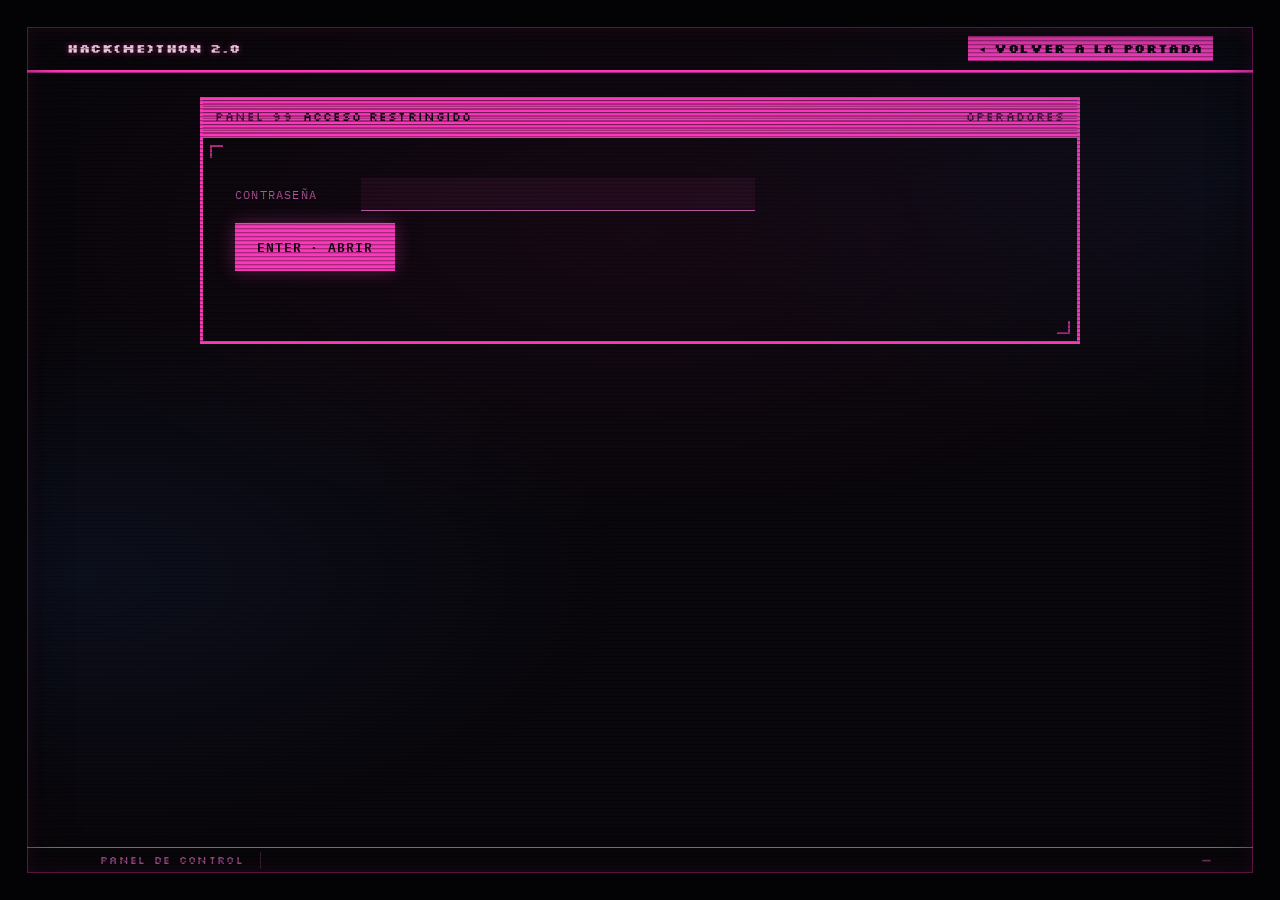
==== admin.html @ a044f24d "Registro: elegir, crear (con logo 16×16) o pedir equipo" ====
<!doctype html>
<html lang="es-MX">
<head>
<meta charset="utf-8">
<meta name="viewport" content="width=device-width, initial-scale=1">
<meta name="robots" content="noindex, nofollow">
<title>Panel · HACK(ME)THON 2.0</title>
<meta name="theme-color" content="#0a070c">
<link rel="preconnect" href="https://fonts.googleapis.com">
<link rel="preconnect" href="https://fonts.gstatic.com" crossorigin>
<link rel="stylesheet" href="https://fonts.googleapis.com/css2?family=IBM+Plex+Mono:wght@400;500;600;700&family=IBM+Plex+Sans:wght@400;600&family=Silkscreen:wght@400;700&display=swap">
<link rel="stylesheet" href="styles.css">
<style>
  main{ animation:none; }                      /* el panel no glitchea: aquí se trabaja */
  .adm .panel + .panel{ margin-top:clamp(28px,4vw,44px); }   /* aquí no hay micelio entre paneles */
  .adm{ width:100%; max-width:1100px; margin-inline:auto; padding:24px var(--gut) 60px; }
  .adm__sum{ display:flex; flex-wrap:wrap; gap:0 2ch; font-size:12.5px; letter-spacing:.1em; color:var(--phos-dim); margin:0 0 18px; }
  .adm__sum b{ color:var(--phos-hi); font-weight:600; }

  .eq{ border:2px solid var(--rule); margin-bottom:2px; display:grid;
       grid-template-columns:auto minmax(0,1fr) minmax(0,1fr); gap:0 clamp(14px,2vw,24px);
       padding:14px clamp(12px,2vw,18px); align-items:start; }
  @media (max-width:760px){ .eq{ grid-template-columns:auto minmax(0,1fr); } .eq__crew{ grid-column:1 / -1; margin-top:10px; } }
  .eq canvas{ border:1px solid var(--rule); display:block; image-rendering:pixelated; }
  .eq__id{ font-size:11px; letter-spacing:.14em; color:var(--phos-dim); margin:0 0 3px; }
  .eq__name{ font-family:var(--f-mono); font-weight:600; font-size:17px; color:var(--phos-hi);
             text-shadow:var(--bloom); margin:0 0 6px; word-break:break-word; }
  .eq__meta{ font-size:12px; color:var(--phos-dim); margin:0; }
  .eq__meta a{ color:var(--phos); }
  .eq__crew{ list-style:none; margin:0; padding:0; font-size:12.5px; }
  .eq__crew li{ display:flex; gap:1ch; padding:2px 0; color:var(--phos-soft); }
  .eq__crew b{ color:var(--phos-hi); font-weight:500; }
  .eq__crew .tag{ color:var(--screen); background:var(--phos); padding:0 6px; font-size:10px; letter-spacing:.1em; }
  .eq__crew .tel{ margin-left:auto; color:var(--phos-dim); font-variant-numeric:tabular-nums; }
  .eq__crew li{ flex-wrap:wrap; }
  .eq__crew .det{ flex-basis:100%; font-size:11.5px; color:var(--phos-dim); padding-left:.2ch; }
  .eq__crew .det a{ color:var(--blue-hi); }
  .eq__meta .marca{ font-size:11px; color:var(--phos-dim); }
  /* inscripciones agrupadas por equipo */
  .grupo{ border:2px solid var(--rule); margin-bottom:2px; padding:12px clamp(12px,2vw,18px); }
  .grupo__t{ display:flex; flex-wrap:wrap; align-items:baseline; gap:0 1.5ch; margin:0 0 8px; }
  .grupo__t b{ font-family:var(--f-mono); font-weight:600; font-size:16px; color:var(--phos-hi); text-shadow:var(--bloom); word-break:break-word; }
  .grupo__t span{ font-size:11px; letter-spacing:.12em; color:var(--phos-dim); }
  .grupo__t .ok{ color:var(--clorofila); }
  .grupo__t .falta{ color:var(--magenta); }
  .grupo__logo{ width:32px; height:32px; align-self:center; image-rendering:pixelated;
                background:var(--screen); outline:1px solid var(--rule); }
  .grupo .eq__crew li{ border-top:1px solid var(--rule); padding:7px 0; }
  .grupo .eq__crew li:first-child{ border-top:0; }
  .grupo .eq__borrar{ flex-basis:100%; margin-top:4px; padding-top:0; border-top:0; }

  .vacio{ border:1px dashed var(--rule); padding:36px; text-align:center; color:var(--phos-dim); font-size:13px; }

  /* ajuste de cupo */
  .ajuste{ display:flex; align-items:center; flex-wrap:wrap; gap:1.5ch;
           border:2px solid var(--rule); border-left:3px solid var(--blue); padding:12px 16px; margin:0 0 18px; }
  .ajuste label{ font-size:12px; letter-spacing:.1em; color:var(--phos-dim); }
  .ajuste input{ width:7ch; font-family:var(--f-mono); font-size:15px; font-weight:600;
                 color:var(--phos-hi); background:rgba(250,57,186,.07);
                 border:0; border-bottom:1px solid var(--phos-dim); padding:5px 8px;
                 text-align:center; font-variant-numeric:tabular-nums; }
  .ajuste input:focus{ outline:0; background:rgba(250,57,186,.15); border-bottom-color:var(--phos); }
  .ajuste .nota{ font-size:11.5px; color:var(--phos-dim); }
  .ajuste .nota.ok{ color:var(--phos-hi); }
  .ajuste .nota.err{ color:var(--magenta); }
  #b-modo[aria-pressed="true"]{ background:var(--sangre); border-color:var(--sangre); color:var(--screen); }

  /* borrar equipo */
  .eq{ position:relative; }
  .eq__borrar{ grid-column:1 / -1; display:flex; flex-wrap:wrap; align-items:center;
               gap:1ch; margin-top:10px; padding-top:10px; border-top:1px solid var(--rule); }
  .eq__borrar button{ font-family:var(--f-mono); font-size:10.5px; letter-spacing:.1em;
                      background:transparent; color:var(--phos-dim);
                      border:1px solid var(--rule); padding:4px 10px; cursor:pointer; }
  .eq__borrar button:hover{ background:var(--magenta); color:var(--screen); border-color:var(--magenta); }
  .eq__borrar .aviso{ font-size:11.5px; color:var(--magenta); margin-right:auto; }
  .eq__borrar button.si{ background:var(--magenta); color:var(--screen); border-color:var(--magenta); font-weight:600; }

  /* torneo de BYPASS */
  .tor{ width:100%; border-collapse:collapse; font-size:13px; }
  .tor th{ text-align:left; font-family:var(--f-pixel); font-weight:400; font-size:10.5px; letter-spacing:.14em;
           color:var(--phos-dim); padding:6px 10px; border-bottom:2px solid var(--rule); }
  .tor td{ padding:7px 10px; border-bottom:1px solid var(--rule); color:var(--phos-soft); vertical-align:middle; }
  .tor td.n, .tor td.p{ font-variant-numeric:tabular-nums; }
  .tor td.n{ color:var(--blue-hi); }
  .tor td.p{ color:var(--phos-hi); font-weight:600; text-shadow:var(--bloom); }
  .tor td.a{ color:var(--phos-hi); }
  /* los 8 primeros pasan a la dinámica del día del evento */
  .tor tr:nth-child(-n+8) td{ background:rgba(61,220,151,.07); }
  .tor tr:nth-child(-n+8) td.n{ color:var(--clorofila); }
  .tor tr:nth-child(-n+8) td.a::after{ content:"  \25B2 FINALISTA"; color:var(--clorofila); font-family:var(--f-pixel); font-size:10px; letter-spacing:.12em; }
  .tor tr:nth-child(8) td{ border-bottom:2px dashed var(--clorofila-dim); }
  .tor a{ color:var(--phos); }
  .tor .eq__borrar{ margin:0; padding:0; border:0; justify-content:flex-end; }
  .tor-wrap{ overflow-x:auto; }
  .tor td.k{ font-size:10.5px; color:var(--phos-dim); white-space:nowrap; }
  .tor button.mini{ font-family:var(--f-mono); font-size:10px; letter-spacing:.08em; background:transparent;
                    color:var(--phos-dim); border:1px solid var(--rule); padding:3px 8px; cursor:pointer; }
  .tor button.mini:hover{ color:var(--screen); background:var(--phos); border-color:var(--phos); }
  .eq--fuera{ opacity:.3; pointer-events:none; }
  .puerta{ max-width:520px; }
  .puerta .fld > label{ width:16ch; }
</style>
</head>
<body>

<div class="tubo">



<header class="menubar">
  <a class="menubar__sys" href="index.html">HACK(ME)THON 2.0</a>
  <a class="menubar__go" href="index.html">&#9666; VOLVER A LA PORTADA</a>
</header>

<main class="adm">

  <!-- puerta -->
  <section class="panel" id="puerta" style="padding-inline:0">
    <header class="panel__bar">
      <span class="panel__id">PANEL 99</span>
      <span class="panel__name">ACCESO RESTRINGIDO</span>
      <span class="panel__stat">OPERADORES</span>
    </header>
    <div class="panel__body">
      <form class="alta puerta" id="f-puerta">
        <div class="fld">
          <label for="f-token">CONTRASEÑA</label>
          <input id="f-token" type="password" autocomplete="current-password" required>
        </div>
        <p class="msg" id="p-msg" role="status"></p>
        <p class="cta"><button class="key key--go" type="submit">ENTER &middot; ABRIR</button></p>
      </form>
    </div>
  </section>

  <!-- listado -->
  <section class="panel" id="lista" hidden style="padding-inline:0">
    <header class="panel__bar">
      <span class="panel__id">PANEL 08</span>
      <span class="panel__name">INSCRITOS</span>
      <span class="panel__stat" id="l-stat">—</span>
    </header>
    <div class="panel__body">
      <p class="adm__sum" id="l-sum"></p>

      <p class="ajuste">
        <label for="f-cupo">CUPO DE PERSONAS</label>
        <input id="f-cupo" type="number" min="0" max="2000" step="1" inputmode="numeric">
        <button class="key key--sm" id="b-cupo" type="button">GUARDAR</button>
        <span class="nota" id="cupo-msg">0 = sin límite.</span>
      </p>

      <!-- Modo próximamente: la portada solo enseña la primera pantalla
           (título, monitor y minijuego) y el registro queda cerrado. -->
      <p class="ajuste">
        <label for="b-modo">MODO PRÓXIMAMENTE</label>
        <button class="key key--sm" id="b-modo" type="button" aria-pressed="false">—</button>
        <span class="nota" id="modo-msg"></span>
      </p>
      <div id="l-cuerpo"></div>
      <p class="cta" style="margin-top:20px">
        <button class="key" id="b-refresh" type="button">RECARGAR</button>
        <button class="key" id="b-csv" type="button">DESCARGAR CSV</button>
        <button class="key" id="b-salir" type="button">CERRAR SESIÓN</button>
      </p>
    </div>
    <footer class="panel__keys"><a href="index.html">PF3=SALIR</a></footer>
  </section>

  <!-- torneo del minijuego -->
  <section class="panel" id="torneo" hidden style="padding-inline:0">
    <header class="panel__bar">
      <span class="panel__id">PANEL 09</span>
      <span class="panel__name">TORNEO BYPASS</span>
      <span class="panel__stat" id="t-stat">—</span>
    </header>
    <div class="panel__body">
      <p class="adm__sum" id="t-sum"></p>
      <p class="fs__hint">
        Solo entran partidas que superaron <b>todas las pruebas del monitor</b>
        que les salieron (el servidor las pone en secreto en válvulas al azar,
        desde la 6; cada una trae 2 o 3 retos con parámetros al azar). Con <b>VER ▸</b>
        se reproduce la partida tal cual se jugó: un bot se nota.
        Los <b>8 primeros</b> al cierre pasan a la dinámica del día del evento
        (marcados en verde); escríbeles a su correo. Cada puntaje lo contó el
        servidor volviendo a jugar la partida, así que no se puede inventar,
        pero no puede saber <em>quién</em> jugó: la dinámica en la sede es la
        validación. Quitar a alguien lo saca de la tabla y sube al siguiente;
        sus partidas siguen anotadas y no las puede volver a usar.
      </p>
      <div class="tor-wrap"><table class="tor">
        <thead><tr><th>#</th><th>ALIAS</th><th>CORREO</th><th>PUNTOS</th><th>LOGRADO</th><th>CONTRASEÑA</th><th>REPETICIÓN</th><th></th></tr></thead>
        <tbody id="t-cuerpo"></tbody>
      </table></div>
      <p class="cta" style="margin-top:20px">
        <button class="key" id="b-tor" type="button">RECARGAR TORNEO</button>
        <button class="key" id="b-tor-csv" type="button">DESCARGAR CSV</button>
      </p>
    </div>
    <footer class="panel__keys"><a href="index.html">PF3=SALIR</a></footer>
  </section>

</main>


</div><!-- /tubo -->

<!-- Capa fija: rayado y línea 24. No se desplaza con el contenido. -->
<div class="tubo__fijo">

<div class="crt" aria-hidden="true"><div class="crt__scan"></div><div class="crt__bloom"></div></div>

<div class="oia" aria-hidden="true">
  <span class="oia__cell"><b id="oia-sys"></b></span>
  <span class="oia__cell">PANEL DE CONTROL</span>
  <span class="oia__cell oia__pos" id="oia-pos">—</span>
</div>

</div>

<!-- El gabinete: el mueble alrededor de la pantalla. -->
<div class="gabinete" aria-hidden="true">
  <div class="gabinete__marco"></div>
</div>



<script src="config.js"></script>
<script>
const $ = s => document.querySelector(s);
const puerta = $("#puerta"), lista = $("#lista"), pmsg = $("#p-msg");
let datos = null;

function avisa(t, err){
  pmsg.textContent = t ? (err ? ">>> " : "*** ") + t : "";
  pmsg.className = "msg " + (t ? (err ? "msg--err" : "msg--ok") : "");
}

function token(){ return sessionStorage.getItem("hmt_token") || ""; }

async function carga(){
  const r = await fetch(API + "/registros", { headers: { authorization: "Bearer " + token() } });
  if (r.status === 401){ sessionStorage.removeItem("hmt_token"); throw new Error("TOKEN INCORRECTO."); }
  const d = await r.json().catch(() => ({}));
  if (!r.ok) throw new Error(d.mensaje || ("HTTP " + r.status));
  return d;
}

const PERIODO = { semestre: "SEMESTRE", cuatrimestre: "CUATRIMESTRE", tetramestre: "TETRAMESTRE", anio: "AÑO" };
const GENERO = { hombre: "HOMBRE", mujer: "MUJER", otro: "OTRO", prefiero_no_decir: "PREFIERE NO DECIR" };
// edad a partir de "AAAA-MM-DD"
function edadDe(fecha){
  const m = /^(\d{4})-(\d{2})-(\d{2})$/.exec(fecha || "");
  if (!m) return null;
  const hoy = new Date();
  let e = hoy.getFullYear() - m[1];
  if (hoy.getMonth() + 1 < +m[2] || (hoy.getMonth() + 1 === +m[2] && hoy.getDate() < +m[3])) e--;
  return e;
}

function resumen(d){
  const sinLimite = !(d.cupo > 0);
  const regs = d.registros || datos.registros || [];
  const cuenta = f => regs.filter(f).length;
  // el reporte cuenta «prefiero no decir» dentro de «otro»
  const equipos = new Set(regs.filter(r => r.equipo_key).map(r => r.equipo_key)).size;
  $("#l-stat").textContent = sinLimite ? `${d.registrados} · SIN LÍMITE` : `${d.registrados} / ${d.cupo}`;
  $("#l-sum").innerHTML =
    `INSCRITOS <b>${d.registrados}</b>` +
    `<span>CUPO <b>${sinLimite ? "SIN LÍMITE" : d.cupo}</b></span>` +
    (sinLimite ? "" : `<span>QUEDAN <b>${d.quedan}</b></span>`) +
    `<span>EQUIPOS <b>${equipos}</b></span>` +
    (cuenta(r => r.equipo_modo === "sin_nombre") ? `<span>SIN NOMBRE <b>${cuenta(r => r.equipo_modo === "sin_nombre")}</b></span>` : "") +
    `<span>POR ASIGNAR <b>${cuenta(r => r.equipo_modo === "asignar")}</b></span>` +
    `<span>H <b>${cuenta(r => r.genero === "hombre")}</b> · M <b>${cuenta(r => r.genero === "mujer")}</b> · OTRO <b>${cuenta(r => r.genero === "otro" || r.genero === "prefiero_no_decir")}</b></span>` +
    `<span>MENORES <b>${cuenta(r => r.tutor)}</b></span>`;
}

/* ── modo próximamente ─────────────────────────────────── */
function pintaModo(activo){
  const b = $("#b-modo"), nota = $("#modo-msg");
  if (typeof activo !== "boolean"){ b.textContent = "—"; nota.textContent = "El servidor no dice el modo: actualízalo."; return; }
  b.setAttribute("aria-pressed", String(activo));
  b.textContent = activo ? "ACTIVO · APAGAR" : "APAGADO · ACTIVAR";
  nota.className = "nota";
  nota.textContent = activo
    ? "La portada solo enseña título, monitor y minijuego. El registro está cerrado."
    : "La portada completa está a la vista y el registro está abierto.";
}

async function cambiaModo(){
  const b = $("#b-modo"), nota = $("#modo-msg");
  const activar = b.getAttribute("aria-pressed") !== "true";
  b.disabled = true;
  nota.className = "nota"; nota.textContent = "Guardando...";
  try {
    const r = await fetch(API + "/ajustes", {
      method: "POST",
      headers: { "content-type": "application/json", authorization: "Bearer " + token() },
      body: JSON.stringify({ proximamente: activar }),
    });
    const d = await r.json().catch(() => ({}));
    if (!r.ok) throw new Error(d.mensaje || ("HTTP " + r.status));
    pintaModo(d.proximamente);
    nota.className = "nota ok";
    nota.textContent += " La portada lo nota en unos 15 segundos.";
  } catch (e) {
    nota.className = "nota err"; nota.textContent = "No se pudo cambiar: " + e.message;
  } finally {
    b.disabled = false;
  }
}

const VACIO = '<p class="vacio">TODAVÍA NO HAY NADIE INSCRITO.</p>';

function pinta(d){
  datos = d;
  $("#f-cupo").value = d.cupo;
  pintaModo(d.proximamente);
  resumen(d);

  const cuerpo = $("#l-cuerpo");
  cuerpo.textContent = "";
  if (!d.registros.length && !(d.equipos || []).length){ cuerpo.innerHTML = VACIO; return; }

  // Equipos (juntados por el nombre, sin acentos ni mayúsculas), luego los
  // creados que se quedaron sin nadie, quienes tienen equipo sin nombre
  // (registros de antes de los logos) y al final quienes piden uno.
  const { min, max } = d.equipo || { min: 3, max: 5 };
  const logos = new Map((d.equipos || []).map(e => [e.equipo_key, e]));
  const equipos = new Map();
  for (const r of d.registros.filter(r => r.equipo_key)){
    if (!equipos.has(r.equipo_key)) equipos.set(r.equipo_key, []);
    equipos.get(r.equipo_key).push(r);
  }
  const grupos = [...equipos.values()]
    .sort((a, b) => a[0].equipo.localeCompare(b[0].equipo, "es"))
    .map(g => ({ titulo: g[0].equipo, gente: g,
                 logo: logos.get(g[0].equipo_key)?.logo,
                 estado: g.length >= min ? ["ok", `${g.length}/${max} · COMPLETO`] : ["falta", `${g.length}/${max} · FALTAN ${min - g.length} PARA ${min}`] }));
  for (const e of d.equipos || [])
    if (!equipos.has(e.equipo_key))
      grupos.push({ titulo: e.nombre, logo: e.logo, gente: [], vacio: e, estado: ["falta", `0/${max} · SIN NADIE`] });
  const sinNombre = d.registros.filter(r => r.equipo_modo === "sin_nombre");
  const asignar = d.registros.filter(r => r.equipo_modo === "asignar");
  if (sinNombre.length) grupos.push({ titulo: "TIENEN EQUIPO, SIN NOMBRE", gente: sinNombre, estado: ["", `${sinNombre.length} · HAY QUE PREGUNTARLES CON QUIÉN VIENEN`] });
  if (asignar.length) grupos.push({ titulo: "PARA ASIGNAR", gente: asignar, estado: ["falta", `${asignar.length} · NO TIENEN EQUIPO`] });

  for (const g of grupos){
    const caja = document.createElement("article");
    caja.className = "grupo";
    const t = document.createElement("p");
    t.className = "grupo__t";
    const b = document.createElement("b"); b.textContent = g.titulo;
    const e = document.createElement("span"); e.className = g.estado[0]; e.textContent = g.estado[1];
    if (g.logo){
      const logo = pintaLogo(document.createElement("canvas"), g.logo);
      logo.className = "grupo__logo";
      t.appendChild(logo);
    }
    t.append(b, e);
    const ul = document.createElement("ul");
    ul.className = "eq__crew";
    g.gente.forEach(r => ul.appendChild(persona(r)));
    caja.append(t, ul);
    if (g.vacio) caja.appendChild(zonaBorrarEquipo(g.vacio));
    cuerpo.appendChild(caja);
  }
}

function persona(r){
  const li = document.createElement("li");
  const b = document.createElement("b");
  b.textContent = `${r.nombre} ${r.apellidos}`;
  const tel = document.createElement("span");
  tel.className = "tel"; tel.textContent = r.telefono;
  const fecha = new Date(r.creado).toLocaleString("es-MX",
    { day: "2-digit", month: "2-digit", year: "numeric", hour: "2-digit", minute: "2-digit" });
  const edad = edadDe(r.nacimiento);
  const det = document.createElement("span");
  det.className = "det";
  det.append(
    `${r.folio} · ${fecha} · ${edad} AÑOS${r.tutor ? " (MENOR: TUTOR AUTORIZÓ)" : ""} · ${GENERO[r.genero] || r.genero} · ` +
    `${r.curp} · NAC. ${r.nacimiento} · CP ${r.cp} · ` +
    (r.estudia ? `${r.institucion} · ${r.carrera} · ${PERIODO[r.periodo] || r.periodo} ${r.semestre}` : "NO ESTUDIA") + " · ");
  const c = document.createElement("a");
  c.href = "mailto:" + r.correo; c.textContent = r.correo;
  det.appendChild(c);
  li.append(b, tel, det);
  li.appendChild(zonaBorrar(r, li));
  return li;
}

/* Borrar es irreversible, así que va en dos pasos y el aviso dice a quién
   se está borrando. Se cancela solo a los 8 segundos. */
function zonaBorrar(r, fila){
  const zona = document.createElement("p");
  zona.className = "eq__borrar";

  const reposo = () => {
    zona.textContent = "";
    const b = document.createElement("button");
    b.type = "button";
    b.textContent = "BORRAR INSCRIPCIÓN";
    b.addEventListener("click", preguntar);
    zona.appendChild(b);
  };

  let reloj = null;
  const preguntar = () => {
    zona.textContent = "";
    const aviso = document.createElement("span");
    aviso.className = "aviso";
    aviso.textContent = `¿Borrar a «${r.nombre} ${r.apellidos}»? No se puede deshacer.`;
    const si = document.createElement("button");
    si.type = "button"; si.className = "si"; si.textContent = "SÍ, BORRAR";
    si.addEventListener("click", () => { clearTimeout(reloj); borrar(); });
    const no = document.createElement("button");
    no.type = "button"; no.textContent = "CANCELAR";
    no.addEventListener("click", () => { clearTimeout(reloj); reposo(); });
    zona.append(aviso, si, no);
    reloj = setTimeout(reposo, 8000);
  };

  const borrar = async () => {
    zona.textContent = "";
    const esperando = document.createElement("span");
    esperando.className = "aviso";
    esperando.textContent = "Borrando...";
    zona.appendChild(esperando);
    try {
      const resp = await fetch(`${API}/registros?id=${r.id}`, {
        method: "DELETE",
        headers: { authorization: "Bearer " + token() },
      });
      const d = await resp.json().catch(() => ({}));
      if (!resp.ok) throw new Error(d.mensaje || ("HTTP " + resp.status));

      fila.classList.add("eq--fuera");
      datos.registros = datos.registros.filter(x => x.id !== r.id);
      Object.assign(datos, { cupo: d.cupo, registrados: d.registrados, quedan: d.quedan });
      setTimeout(() => pinta(datos), 400);
    } catch (e) {
      zona.textContent = "";
      const err = document.createElement("span");
      err.className = "aviso";
      err.textContent = "No se pudo borrar: " + e.message;
      zona.appendChild(err);
      setTimeout(reposo, 4000);
    }
  };

  reposo();
  return zona;
}

/* Un equipo sin nadie (por ejemplo, si se borró la inscripción de quien
   lo creó) sigue en la lista de la portada hasta que se borra aquí. El
   servidor no borra uno que tenga integrantes. */
function zonaBorrarEquipo(eq){
  const zona = document.createElement("p");
  zona.className = "eq__borrar";
  let reloj = null;
  const reposo = () => {
    zona.textContent = "";
    const b = document.createElement("button");
    b.type = "button"; b.textContent = "BORRAR EQUIPO";
    b.addEventListener("click", preguntar);
    zona.appendChild(b);
  };
  const preguntar = () => {
    zona.textContent = "";
    const aviso = document.createElement("span");
    aviso.className = "aviso";
    aviso.textContent = `¿Borrar el equipo «${eq.nombre}»? Deja de salir en la portada.`;
    const si = document.createElement("button");
    si.type = "button"; si.className = "si"; si.textContent = "SÍ, BORRAR";
    si.addEventListener("click", () => { clearTimeout(reloj); borrar(); });
    const no = document.createElement("button");
    no.type = "button"; no.textContent = "CANCELAR";
    no.addEventListener("click", () => { clearTimeout(reloj); reposo(); });
    zona.append(aviso, si, no);
    reloj = setTimeout(reposo, 8000);
  };
  const borrar = async () => {
    zona.textContent = "Borrando...";
    try {
      const r = await fetch(`${API}/registros?equipo=${eq.id}`, {
        method: "DELETE", headers: { authorization: "Bearer " + token() },
      });
      const d = await r.json().catch(() => ({}));
      if (!r.ok) throw new Error(d.mensaje || ("HTTP " + r.status));
      datos.equipos = datos.equipos.filter(x => x.id !== eq.id);
      pinta(datos);
    } catch (e) {
      zona.textContent = "No se pudo borrar: " + e.message;
      setTimeout(reposo, 4000);
    }
  };
  reposo();
  return zona;
}

/* Cambiar el cupo. Se guarda en la base, no en la variable de entorno,
   así que aplica de inmediato sin redesplegar. */
async function guardaCupo(){
  const campo = $("#f-cupo"), nota = $("#cupo-msg"), boton = $("#b-cupo");
  const n = Number(campo.value);
  const di = (t, clase) => { nota.textContent = t; nota.className = "nota " + (clase || ""); };

  if (campo.value.trim() === "" || !Number.isInteger(n) || n < 0 || n > 2000)
    return di("Tiene que ser un entero entre 0 (sin límite) y 2000.", "err");

  boton.disabled = true;
  di("Guardando...");
  try {
    const resp = await fetch(API + "/ajustes", {
      method: "POST",
      headers: { "content-type": "application/json", authorization: "Bearer " + token() },
      body: JSON.stringify({ cupo: n }),
    });
    const d = await resp.json().catch(() => ({}));
    if (!resp.ok) throw new Error(d.mensaje || ("HTTP " + resp.status));

    if (datos) Object.assign(datos, { cupo: d.cupo, registrados: d.registrados, quedan: d.quedan });
    resumen({ cupo: d.cupo, registrados: d.registrados, quedan: d.quedan });
    di(d.cerrado
      ? `Cupo en ${d.cupo}. Ya hay ${d.registrados} inscritos: el registro queda CERRADO.`
      : d.cupo > 0 ? `Cupo en ${d.cupo}. Quedan ${d.quedan} lugares.`
                   : "Sin límite de cupo: el registro no se cierra por cupo.", "ok");
  } catch (e) {
    di("No se pudo guardar: " + e.message, "err");
  } finally {
    boton.disabled = false;
  }
}

/* ── torneo BYPASS ──────────────────────────────────────── */
let torneo = null;
const fechaCorta = f => new Date(f).toLocaleString("es-MX",
  { day: "2-digit", month: "2-digit", hour: "2-digit", minute: "2-digit" });

async function cargaTorneo(){
  const cuerpo = $("#t-cuerpo");
  try {
    const r = await fetch(API + "/puntajes?completo=1", { headers: { authorization: "Bearer " + token() } });
    const d = await r.json().catch(() => ({}));
    if (!r.ok) throw new Error(d.mensaje || ("HTTP " + r.status));
    torneo = d;
    $("#torneo").hidden = false;
    $("#t-stat").textContent = d.abierto ? "ABIERTO" : "CERRADO";
    $("#t-sum").innerHTML =
      `JUGADORES <b>${d.filas.length}</b><span>PARTIDAS REGISTRADAS <b>${d.partidas}</b></span>` +
      `<span>CIERRE <b>${d.cierre ? fechaCorta(d.cierre) : "SIN FECHA"}</b></span>`;
    cuerpo.textContent = "";
    if (!d.filas.length){
      cuerpo.innerHTML = '<tr><td colspan="8" class="vacio">NADIE HA REGISTRADO UNA PARTIDA.</td></tr>';
      return;
    }
    d.filas.forEach((f, i) => {
      const tr = document.createElement("tr");
      const celda = (clase, texto) => {
        const td = document.createElement("td"); td.className = clase;
        if (texto != null) td.textContent = texto;
        tr.appendChild(td); return td;
      };
      celda("n", String(i + 1).padStart(2, "0"));
      celda("a", f.alias);
      const c = celda("c");
      const a = document.createElement("a"); a.href = "mailto:" + f.correo; a.textContent = f.correo;
      c.appendChild(a);
      celda("p", String(f.puntos).padStart(3, "0"));
      celda("f", fechaCorta(f.logrado));
      // contraseña: si la olvidó, se borra y la próxima vez elige otra
      const cc = celda("k");
      if (f.con_clave){
        const b = document.createElement("button");
        b.type = "button"; b.className = "mini"; b.textContent = "BORRAR CONTRASEÑA";
        b.addEventListener("click", async () => {
          if (b.dataset.seguro !== "si"){ b.dataset.seguro = "si"; b.textContent = "¿SEGURO? TOCA DE NUEVO"; setTimeout(() => { b.dataset.seguro = ""; b.textContent = "BORRAR CONTRASEÑA"; }, 5000); return; }
          b.disabled = true; b.textContent = "BORRANDO...";
          try {
            const r = await fetch(`${API}/puntajes?correo=${encodeURIComponent(f.correo)}&clave=1`, { method: "DELETE", headers: { authorization: "Bearer " + token() } });
            if (!r.ok) throw new Error((await r.json().catch(() => ({}))).mensaje || ("HTTP " + r.status));
            cc.textContent = "SIN CONTRASEÑA";
          } catch (e) { b.disabled = false; b.textContent = "NO SE PUDO: " + e.message; }
        });
        cc.appendChild(b);
      } else cc.textContent = "SIN CONTRASEÑA";
      // la repetición se ve en la portada, con esta misma sesión
      const ver = document.createElement("a");
      ver.href = "index.html#repeticion=" + encodeURIComponent(f.partida);
      ver.textContent = "VER \u25B8";
      celda("r").appendChild(ver);
      celda("b").appendChild(zonaQuitar(f, tr));
      cuerpo.appendChild(tr);
    });
  } catch (e) {
    // Sin las rutas del torneo (servidor viejo) el panel sigue sirviendo.
    $("#torneo").hidden = false;
    cuerpo.innerHTML = '<tr><td colspan="8" class="vacio"></td></tr>';
    cuerpo.querySelector("td").textContent = "NO SE PUDO LEER EL TORNEO: " + e.message;
  }
}

/* Quitar de la tabla, en dos pasos como borrar un equipo. */
function zonaQuitar(f, tr){
  const zona = document.createElement("p");
  zona.className = "eq__borrar";
  let reloj = null;
  const reposo = () => {
    zona.textContent = "";
    const b = document.createElement("button");
    b.type = "button"; b.textContent = "QUITAR";
    b.addEventListener("click", preguntar);
    zona.appendChild(b);
  };
  const preguntar = () => {
    zona.textContent = "";
    const si = document.createElement("button");
    si.type = "button"; si.className = "si"; si.textContent = `SÍ, QUITAR A ${f.alias}`;
    si.addEventListener("click", () => { clearTimeout(reloj); quitar(); });
    const no = document.createElement("button");
    no.type = "button"; no.textContent = "CANCELAR";
    no.addEventListener("click", () => { clearTimeout(reloj); reposo(); });
    zona.append(si, no);
    reloj = setTimeout(reposo, 8000);
  };
  const quitar = async () => {
    zona.textContent = "Quitando...";
    try {
      const r = await fetch(`${API}/puntajes?correo=${encodeURIComponent(f.correo)}`, {
        method: "DELETE", headers: { authorization: "Bearer " + token() },
      });
      const d = await r.json().catch(() => ({}));
      if (!r.ok) throw new Error(d.mensaje || ("HTTP " + r.status));
      cargaTorneo();
    } catch (e) {
      zona.textContent = "No se pudo: " + e.message;
      setTimeout(reposo, 4000);
    }
  };
  reposo();
  return zona;
}

$("#b-tor").addEventListener("click", cargaTorneo);
$("#b-tor-csv").addEventListener("click", () => {
  if (!torneo) return;
  const esc = v => '"' + String(v ?? "").replace(/^[=+\-@\t\r]/, "'$&").replace(/"/g, '""') + '"';
  const filas = [["lugar","alias","correo","puntos","logrado","partida"]];
  torneo.filas.forEach((f, i) => filas.push([i + 1, f.alias, f.correo, f.puntos, f.logrado, f.partida].map(esc)));
  const blob = new Blob(["\ufeff" + filas.map(f => f.join(",")).join("\r\n")], { type: "text/csv;charset=utf-8" });
  const a = document.createElement("a");
  a.href = URL.createObjectURL(blob);
  a.download = "hackmethon-bypass.csv";
  a.click();
  URL.revokeObjectURL(a.href);
});

async function abre(){
  try {
    const d = await carga();
    puerta.hidden = true;
    lista.hidden = false;
    pinta(d);
    cargaTorneo();
    $("#oia-pos").textContent = d.cupo > 0
      ? `${d.registrados}/${String(d.cupo).padStart(3, "0")}`
      : `${d.registrados} INSCRITOS`;
    avisa("");
  } catch (e) {
    puerta.hidden = false;
    lista.hidden = true;
    avisa(e.message, true);
  }
}

$("#f-puerta").addEventListener("submit", e => {
  e.preventDefault();
  const v = $("#f-token").value.trim();
  if (!v) return avisa("ESCRIBE LA CONTRASEÑA.", true);
  sessionStorage.setItem("hmt_token", v);
  $("#f-token").value = "";
  avisa("VERIFICANDO...", false);
  abre();
});

$("#b-refresh").addEventListener("click", abre);
$("#b-cupo").addEventListener("click", guardaCupo);
$("#b-modo").addEventListener("click", cambiaModo);
$("#f-cupo").addEventListener("keydown", e => { if (e.key === "Enter"){ e.preventDefault(); guardaCupo(); } });
$("#b-salir").addEventListener("click", () => {
  sessionStorage.removeItem("hmt_token");
  location.reload();
});

$("#b-csv").addEventListener("click", () => {
  if (!datos) return;
  // Un apóstrofo delante de = + - @ evita que Excel lo tome como fórmula.
  const esc = v => '"' + String(v ?? "").replace(/^[=+\-@\t\r]/, "'$&").replace(/"/g, '""') + '"';
  const columnas = ["folio","registrado","nombre","apellidos","correo","telefono","curp","genero",
                    "nacimiento","edad","cp","estudia","institucion","carrera","periodo","semestre",
                    "tiene_equipo","equipo","privacidad","responsiva","tutor"];
  const filas = [columnas];
  for (const r of datos.registros){
    filas.push([r.folio, r.creado, r.nombre, r.apellidos, r.correo, r.telefono, r.curp, r.genero,
                r.nacimiento, edadDe(r.nacimiento), r.cp, r.estudia ? "si" : "no", r.institucion, r.carrera,
                (PERIODO[r.periodo] || r.periodo || "").toLowerCase(), r.semestre, r.equipo_modo, r.equipo,
                r.privacidad, r.responsiva, r.tutor ? "si" : "no"].map(esc));
  }
  // BOM para que Excel abra los acentos bien
  const blob = new Blob(["﻿" + filas.map(f => f.join(",")).join("\r\n")],
                        { type: "text/csv;charset=utf-8" });
  const a = document.createElement("a");
  a.href = URL.createObjectURL(blob);
  a.download = "hackmethon-inscritos.csv";
  a.click();
  URL.revokeObjectURL(a.href);
});

if (token()) abre();
</script>
</body>
</html>
---- styles.css ----
/* ============================================================
   HACK(ME)THON 2.0 — The Anatomy of a Machine
   Terminal IBM 3277 con fósforo magenta, ahora conectada a un
   paciente: la misma pantalla hace de monitor de signos vitales.
   Marco de 80 columnas, rejilla de caracteres, cero curvas — también
   en el vidrio: desde la 2.0 la pantalla es plana (el filtro de
   curvatura costaba ×7 en cuadros por segundo).
   Tema único y deliberado: la página es una pantalla encendida.
   ============================================================ */

:root{
  /* — el tubo —
     Negro casi neutro, como el cartel: el morado de antes le quitaba
     fuerza al rosa. Todo el color lo pone el fósforo, no el vidrio. */
  --screen:   #0a070c;   /* vidrio apagado */
  --screen-2: #120a16;   /* cuerpo de panel */
  --screen-3: #1a0e20;   /* campo resaltado */

  /* — el fósforo (canal rosa, como intensidades) — */
  --phos:      #fa39ba;  /* intensidad normal */
  --phos-hi:   #ffd3ee;  /* intensificado */
  --phos-soft: #ddb0cd;  /* texto corrido */
  --phos-dim:  #b0559b;  /* campo protegido */
  --magenta:   #fa39ba;
  --violet:    #a32198;  /* magenta medio del cartel */
  --uv:        #d946ef;

  /* — el segundo cañón (canal azul) —
     El cartel es duotono: el rosa lleva la voz y el azul es el eco.
     --blue rellena, --blue-hi es el único que se lee como texto. */
  --blue:      #21498e;
  --blue-hi:   #4f86ee;
  --blue-dim:  #2f4a9a;

  /* — la clorofila (nuevo en 2.0) —
     El tercer cañón: lo que en la máquina está vivo de verdad. Solo lo
     usan hojas, tallos y raíces; si aparece en texto o en botones deja
     de leerse como planta. Junto al rosa da el mismo contraste orgánico
     contra mecánico de la mariposa de referencia. */
  --clorofila:     #3ddc97;
  --clorofila-hi:  #b4f5d4;
  --clorofila-dim: #23805a;

  /* — la alarma (nuevo en 2.0) —
     El único color fuera del duotono, y solo aparece cuando el
     paciente se está yendo. Si se usa para otra cosa deja de asustar. */
  --sangre:    #ff3355;
  --sangre-hi: #ffc2cc;

  --rule:      rgba(250,57,186,.30);
  --rule-blue: rgba(79,134,238,.26);

  --bloom:   0 0 6px rgba(250,57,186,.55);
  --bloom-2: 0 0 4px rgba(250,57,186,.45), 0 0 22px rgba(250,57,186,.22);

  /* Aberración cromática permanente: el rosa se abre hacia el azul.
     Es lo que hace que un título se vea impreso a dos tintas mal
     registradas y no simplemente rosa. */
  --fringe:  -1px 0 0 rgba(250,57,186,.55), 1px 0 0 rgba(79,134,238,.6);

  /* Rayado del tubo. Va como background-image ENCIMA del color sólido:
     así ningún relleno rosa queda plano, igual que en el cartel. */
  --rayas: repeating-linear-gradient(to bottom,
             rgba(0,0,0,.30) 0 1px, rgba(0,0,0,0) 1px 3px);
  /* Trama de dithering al 50%, para bordes y bandas decorativas. */
  --trama: repeating-conic-gradient(from 0deg at 50% 50%,
             currentColor 0 25%, transparent 0 50%) 0 0 / 4px 4px;

  --f-mono:  "IBM Plex Mono", ui-monospace, "Courier New", monospace;
  --f-sans:  "IBM Plex Sans", "Helvetica Neue", Arial, sans-serif;
  --f-pixel: "Silkscreen", "IBM Plex Mono", ui-monospace, monospace;

  /* 80 columnas de ancho útil, como el terminal */
  --wrap: 880px;
  --gut: clamp(16px, 4vw, 40px);
  --rhythm: clamp(52px, 7vw, 88px);
  --oia: 26px;

  /* Intensidad del glitch. 0 lo apaga, 0.5 lo baja, 2 lo exagera. */
  --glitch: 1;

  /* — el mueble —
     --marco es el borde negro que rodea la pantalla. El vidrio es
     plano y de esquinas rectas, como el resto de la hoja. */
  --marco:  clamp(11px, 2.1vw, 30px);
  --mueble: #030205;

  color-scheme: dark;
}

*,*::before,*::after{ box-sizing:border-box; }
html{ scroll-behavior:smooth; }

/* ── el rayado, aplicado a todo lo que va relleno de rosa ──
   Una sola regla para no repetir la textura en diez lugares. */
.menubar__go, .alarm, .panel__bar, .key--go, .screen__rule,
.faq summary:hover, .maplink a:hover{
  background-image:var(--rayas);
}

/* ── la rotulación del cartel ──────────────────────────────
   Silkscreen es una bitmap de caja baja: al mismo font-size se ve
   más chica que Plex Mono, así que donde entra va un punto arriba.
   Solo rotula: los párrafos siguen en Plex, que sí se lee. */
.menubar__sys, .menubar__opts, .menubar__go, .alarm, .panel__bar,
.panel__keys, .key, .opt__n, .opt__name, .opt__topic, .role__id,
.perm span, .sched__n, .fs legend, .crew__head,
.oia, .tminus__k, .tminus__u, .ipl, .h2,
.sub, .monitor__head, .vital dt, .vital small, .fs--consent legend{
  font-family:var(--f-pixel);
  font-weight:400;
}

html, body{ height:100%; }
body{
  margin:0; padding:0;
  /* El documento no se desplaza: se desplaza .tubo, que es la
     pantalla dentro del mueble. Así el marco y la línea 24 se quedan
     quietos sin repetir medidas en cada capa. */
  overflow:hidden;
  background:var(--screen);
  color:var(--phos);
  font-family:var(--f-mono);
  font-size:15px;
  line-height:1.55;
  -webkit-font-smoothing:antialiased;
}

/* ── el tubo: la pantalla que se desplaza ─────────────────── */
.tubo{
  position:fixed; inset:0;
  overflow-y:auto; overflow-x:hidden;
  scroll-behavior:smooth;
  /* Todo vive adentro del vidrio: si el contenido llegara al canto se
     metería debajo del mueble y bajo la esquina redondeada. */
  padding:var(--marco) var(--marco) calc(var(--oia) + 8px + var(--marco));
  /* La barra de desplazamiento saldría medio tapada por el mueble;
     en un monitor de 1977 tampoco había. */
  scrollbar-width:none;
}
.tubo::-webkit-scrollbar{ display:none; }

/* El rayado y la línea 24 se quedan quietos mientras el contenido
   se desplaza: van en su propia capa fija, hermana del tubo. */
.tubo__fijo{
  position:fixed; inset:0; z-index:65; pointer-events:none;
}
img{ max-width:100%; image-rendering:pixelated; }
::selection{ background:var(--phos); color:var(--screen); }

.sr-only{
  position:absolute; width:1px; height:1px; padding:0; margin:-1px;
  overflow:hidden; clip:rect(0 0 0 0); white-space:nowrap; border:0;
}

/* ── el tubo de rayos catódicos ─────────────────────────── */
/* ── las capas fijas ──────────────────────────────────────
   Todo lo que va encima de la página está fijo y casi siempre quieto,
   y ninguna capa se mezcla con modos de fusión: una mezcla obliga a
   recombinar la pantalla entera en cada cuadro en que algo cambia
   debajo, y aquí siempre algo cambia (el ECG late 60 veces por
   segundo). Lo que se anima, se anima con transform u opacity. */
.crt{ position:fixed; inset:0; z-index:60; pointer-events:none; }

.gabinete{
  position:fixed; inset:0; z-index:70; pointer-events:none; overflow:hidden;
}

/* El mueble: una sombra enorme hacia afuera del rectángulo rellena
   todo lo que no es pantalla. Adentro, solo el canto encendido y una
   sombra pareja en las orillas: vidrio plano, sin abombado. */
.gabinete__marco{
  position:absolute; inset:var(--marco);
  box-shadow:
    0 0 0 100vmax var(--mueble),
    /* el canto, donde el fósforo se junta contra el cristal */
    inset 0 0 0 1px rgba(250,57,186,.30),
    inset 0 0 18px rgba(250,57,186,.10),
    inset 0 0 40px rgba(0,0,0,.55);
}
/* Las líneas de barrido. Negro con alfa: sobre un fondo oscuro se ve
   igual que multiplicar y no cuesta nada. */
.crt__scan{
  position:absolute; inset:0;
  background:repeating-linear-gradient(to bottom,
    rgba(0,0,0,.34) 0 1px, rgba(0,0,0,.10) 1px 2px, rgba(0,0,0,0) 2px 4px);
}
/* El barrido se mueve con transform: no recalcula ni repinta. */
.crt__sweep{
  position:absolute; left:0; right:0; top:0; height:22vh;
  background:linear-gradient(to bottom, transparent, rgba(250,57,186,.055), transparent);
  animation:sweep 9s linear infinite;
  will-change:transform;
}
@keyframes sweep{ from{ transform:translateY(-24vh); } to{ transform:translateY(104vh); } }

/* Parpadeo del cañón. Casi imperceptible a propósito: si se nota, es
   una animación; si no se nota, es un monitor encendido. */
@keyframes parpadeo{
  0%, 100%{ opacity:1; }
  41%{ opacity:.975; }  43%{ opacity:1; }
  78%{ opacity:.985; }  79%{ opacity:1; }
}
.crt__bloom{ animation:parpadeo 4.7s linear infinite; }
.crt__bloom{
  position:absolute; inset:0;
  background:
    radial-gradient(70% 46% at 50% 26%, rgba(250,57,186,.05), transparent 72%),
    radial-gradient(58% 40% at 6% 64%, rgba(33,73,142,.13), transparent 74%),
    radial-gradient(58% 40% at 96% 20%, rgba(33,73,142,.10), transparent 74%);
}

.skip{
  position:absolute; left:-9999px; top:0; z-index:99;
  background:var(--phos); color:var(--screen);
  padding:8px 14px; font-family:var(--f-mono); font-size:13px;
}
.skip:focus{ left:calc(var(--marco) + 8px); top:calc(var(--marco) + 8px); }

:where(a,button,summary,details):focus-visible{
  outline:2px solid var(--uv); outline-offset:2px;
}

/* ── envoltura ──────────────────────────────────────────── */
.screen, .panel, .signoff{
  width:100%; max-width:var(--wrap); margin-inline:auto;
  padding-inline:var(--gut);
}

/* ── barra de menú ──────────────────────────────────────── */
.menubar{
  /* top:0, no var(--marco): el desplazamiento de un sticky se mide
     desde el borde de padding del contenedor, y .tubo ya tiene ese
     padding. Sumarlos dejaba la barra 27 px más abajo y el contenido
     se veía correr por encima de ella, en la franja de en medio. */
  position:sticky; top:0; z-index:50;
  display:flex; align-items:center; gap:10px 18px; flex-wrap:wrap;
  padding:9px var(--gut);
  background:var(--screen); border-bottom:3px solid var(--phos);
  font-size:12.5px; letter-spacing:.05em;
}
.menubar__sys{
  margin-right:auto; text-decoration:none;
  color:var(--phos-hi); font-weight:600; text-shadow:var(--bloom);
}
.menubar__opts{ display:flex; gap:14px; }
.menubar__opts a{ color:var(--phos-dim); text-decoration:none; }
.menubar__opts a b{ color:var(--phos); font-weight:600; margin-right:3px; }
.menubar__opts a:hover{ background:var(--phos); color:var(--screen); }
.menubar__opts a:hover b{ color:var(--screen); }
.menubar__go{
  color:var(--screen); background:var(--phos);
  text-decoration:none; font-weight:600; padding:3px 10px;
}
.menubar__go:hover{ background:var(--phos-hi); }
@media (max-width:860px){ .menubar__opts{ display:none; } }

/* ── pantalla de arranque ─────────────────────────────────
   La portada va encuadrada como la ventana del cartel: barra de
   título rosa arriba, marco rosa de 3px, negro adentro. */
.screen{
  padding-block:0 clamp(28px,4vw,48px);
  margin-block:clamp(14px,2.5vw,26px) 0;
  border:3px solid var(--phos); border-top:0;
}
/* La barra de título. Es decorativa (aria-hidden), así que el
   contenido lo pone el CSS: el glifo blanco de la izquierda y los
   dos cuadros de la derecha, como en el cartel. */
.screen__rule{
  position:relative;
  height:30px; margin-inline:calc(var(--gut) * -1); margin-bottom:clamp(22px,3.5vw,34px);
  background-color:var(--phos);
}
.screen__rule::before{
  content:""; position:absolute; left:0; top:0; bottom:0; width:38px;
  background:linear-gradient(135deg,
    var(--phos-hi) 0 42%, var(--screen) 42% 58%, var(--phos-hi) 58% 100%);
  border-right:3px solid var(--screen);
}
.screen__rule::after{
  content:"UNIDAD DE CIRUGÍA / CHIHUAHUA";
  position:absolute; left:52px; right:56px; top:0; bottom:0;
  display:flex; align-items:center;
  font-family:var(--f-pixel); font-size:11px; letter-spacing:.14em;
  color:var(--screen); white-space:nowrap; overflow:hidden;
}
/* Los dos cuadros negros de la derecha del cartel. */
.screen__rule{
  background-image:
    linear-gradient(to right, transparent 0 8px, var(--screen) 8px 22px,
                    transparent 22px 30px, var(--screen) 30px 44px, transparent 44px),
    var(--rayas);
  background-repeat:no-repeat, repeat;
  background-position:right 8px top 7px, 0 0;
  background-size:52px calc(100% - 14px), auto;
}

.ipl{ margin:0 0 clamp(20px,3vw,30px); font-size:12.5px; color:var(--phos-dim); }
.ipl__line{ display:block; }
.ipl__line::before{ content:"» "; color:var(--blue-hi); }

/* El banner mide 69 columnas monoespaciadas (3 bloques de 23) y debe
   caber en una línea: en móvil encoge, no se parte. La talla exacta la
   pone script.js en --banner-fs, porque el ancho real del glifo █
   depende de qué fuente lo preste en cada sistema. Este cqw es el
   respaldo si el script no corre: supone el avance monoespaciado
   habitual de 0.6em (69 × 0.6 = 41.4em) y deja algo de holgura. */
.banner{ margin:0 0 clamp(18px,3vw,28px); container-type:inline-size; }
.banner__row{ display:flex; gap:0; justify-content:flex-start; }
.banner__blk{
  margin:0; font-family:var(--f-mono); font-weight:400;
  font-size:var(--banner-fs, min(19px, 2.3cqw)); line-height:1;
  color:var(--phos);
  /* Sombra dura azul desplazada: el registro corrido a dos tintas
     que hace que el título se lea impreso y no sólo brillante. En em,
     para que encoja con la letra y no se coma el glifo en móvil. */
  text-shadow:.16em .16em 0 var(--blue), var(--bloom-2);
  white-space:pre;
}
/* La enredadera del título (jardin.js). Va dentro de cada bloque para
   moverse con su glitch; overflow visible para colgar fuera de la letra. */
.banner__blk{ position:relative; }
.titulo{ position:absolute; left:0; top:0; overflow:visible; pointer-events:none; }
.titulo .tallo{ transition:stroke-dashoffset 1.3s steps(10), stroke 1.2s linear; }
.titulo .tallo--0{ stroke-width:2; }
.titulo .hoja{ filter:drop-shadow(0 0 2px rgba(61,220,151,.55)); }
.titulo .flor{ filter:drop-shadow(0 0 3px rgba(217,70,239,.7)); }
.banner__blk--hi{ color:var(--phos-hi); text-shadow:0 0 6px rgba(255,217,238,.6), 0 0 26px rgba(250,57,186,.4); }

.alarm{
  display:inline-block; margin:0 0 clamp(20px,3vw,28px);
  background:var(--magenta); color:var(--screen);
  font-weight:600; font-size:12.5px; letter-spacing:.08em;
  padding:5px 14px;
}
.alarm__flag{ animation:blink 1.1s steps(1) infinite; margin-right:6px; }
@keyframes blink{ 50%{ opacity:0; } }

.lead{
  font-family:var(--f-sans); font-size:clamp(16px,1.5vw,19px); line-height:1.6;
  color:var(--phos-soft); max-width:56ch; margin:0 0 clamp(26px,4vw,36px);
}
.lead strong{ color:var(--phos-hi); font-weight:600; }

/* ── lectura de campos con guía de puntos ───────────────── */
.readout{ margin:0 0 clamp(26px,4vw,36px); font-size:13.5px; }
.readout > div{
  display:flex; align-items:baseline; gap:0;
  border-bottom:1px solid rgba(250,57,186,.12); padding:5px 0;
}
.readout dt{
  font-family:var(--f-pixel);
  color:var(--phos-dim); letter-spacing:.09em; white-space:nowrap;
  display:flex; align-items:baseline; gap:1.2ch;
  flex:1 1 0; min-width:0; overflow:hidden;
}
.readout dt::after{
  content:""; flex:1 1 auto; height:2px; align-self:center;
  background:repeating-linear-gradient(to right,
    rgba(250,57,186,.42) 0 2px, transparent 2px 6px);
}
.readout > div{ overflow:hidden; }
.readout dd{
  margin:0; padding-left:1.2ch; color:var(--phos-hi); white-space:nowrap;
  font-weight:500; text-shadow:var(--bloom);
}
@media (max-width:560px){
  .readout dd{ white-space:normal; text-align:right; }
}
.readout--stack{ margin:0; }
.readout--stack > div{ display:block; padding:7px 0; }
.readout--stack dt{ display:block; }
.readout--stack dt::after{ content:none; }
.readout--stack dd{ padding-left:0; white-space:normal; }

/* ── subtítulo y epígrafe ──────────────────────────────── */
.menubar__sys span{ color:var(--blue-hi); }
.sub{
  display:flex; flex-wrap:wrap; align-items:center; gap:8px 14px;
  margin:0 0 clamp(14px,2.4vw,22px);
}
.sub__ver{
  font-size:clamp(20px,3.4vw,30px); line-height:1;
  color:var(--screen); background-color:var(--phos); background-image:var(--rayas);
  padding:4px 10px 6px; box-shadow:.14em .14em 0 var(--blue);
}
.sub__name{
  font-size:clamp(16px,3vw,28px); line-height:1.15; letter-spacing:.06em;
  color:var(--phos-hi); text-shadow:var(--fringe), var(--bloom-2);
}
.epigrafe{
  font-family:var(--f-sans); font-style:italic;
  font-size:clamp(15px,1.4vw,17px); color:var(--blue-hi);
  margin:0 0 clamp(20px,3vw,28px); padding-left:14px;
  border-left:3px solid var(--blue);
}

/* ── portada: texto y espécimen ─────────────────────────── */
.hero{
  display:grid; grid-template-columns:minmax(0,1fr) auto;
  gap:0 clamp(16px,3vw,32px); align-items:start;
}
.hero .lead em{ color:var(--clorofila-hi); font-style:italic; }
.especimen{
  position:relative; margin:0 0 clamp(40px,6vw,64px);
  display:flex; flex-direction:column; align-items:center;
}
.especimen__cap{
  align-self:stretch; text-align:right;
  font-family:var(--f-pixel); font-size:10px; letter-spacing:.14em; line-height:1.5;
  color:var(--phos-dim); margin:0 0 6px;
}
.especimen__cap span{ color:var(--clorofila-dim); }
.especimen__px{
  display:block; image-rendering:pixelated;
  filter:drop-shadow(0 0 6px rgba(250,57,186,.35));
  transition:filter 1.2s linear;
}
.especimen.mutado .especimen__px{ filter:drop-shadow(0 0 8px rgba(79,134,238,.55)); }
.especimen__raices{
  position:absolute; left:0; overflow:visible; pointer-events:none;
}
/* El cuadro de abajo tapa la punta de las raíces: parecen enchufadas.
   En el juego las tapa solo la barra de cabecera: la pantalla del
   juego es translúcida (OPACIDAD en bypass.js) y deja ver la página. */
.monitor{ position:relative; z-index:1; background-color:var(--screen); }
.juego{ position:relative; z-index:1; }

/* ── BYPASS, el minijuego ──────────────────────────────────
   Encuadrado como el monitor. El canvas es de baja resolución
   (un pixel del juego = 2 px de pantalla) y se escala pixelado. */
.juego{
  border:3px solid var(--phos);
  margin:0 0 clamp(24px,3.5vw,32px);
}
.juego__head{
  display:flex; align-items:center; gap:12px; margin:0; flex-wrap:wrap;
  padding:6px 12px; font-family:var(--f-pixel); font-size:11.5px; letter-spacing:.12em;
  border-bottom:2px solid var(--rule); color:var(--phos-dim);
  background:var(--screen);
}
.juego__tag{ color:var(--screen); background:var(--clorofila); padding:0 6px; }
.juego__name{ flex:1; white-space:nowrap; color:var(--phos); }
.juego__marcador{ display:flex; gap:14px; white-space:nowrap; }
.juego__marcador b{ color:var(--phos-hi); font-weight:400; font-variant-numeric:tabular-nums; text-shadow:var(--bloom); }
.juego__marcador span b{ color:var(--clorofila-hi); text-shadow:none; }
.juego__sonido{
  font-family:var(--f-pixel); font-size:10px; letter-spacing:.12em; cursor:pointer;
  color:var(--phos-dim); background:transparent; border:1px solid var(--rule); padding:2px 8px;
}
.juego__sonido[aria-pressed="true"]{ color:var(--clorofila-hi); border-color:var(--clorofila-dim); }
.juego__sonido:hover{ background:var(--phos); color:var(--screen); border-color:var(--phos); }
.juego__pantalla{ position:relative; line-height:0; }
.juego canvas{
  display:block; width:100%; image-rendering:pixelated;
  cursor:pointer; touch-action:manipulation;
}
.juego canvas:focus-visible{ outline:2px solid var(--uv); outline-offset:-2px; }
.juego__msg{
  position:absolute; inset:0; display:flex; flex-direction:column;
  align-items:center; justify-content:center; gap:8px; text-align:center;
  padding:12px; line-height:1.4; pointer-events:none;
  background:rgba(10,7,12,.55);
}
.juego__msg[hidden]{ display:none; }
.juego__titulo{
  margin:0; font-family:var(--f-pixel); font-size:clamp(22px,4vw,34px); letter-spacing:.08em;
  color:var(--phos-hi); text-shadow:var(--fringe), var(--bloom-2);
}
.juego__txt{
  margin:0; max-width:46ch; font-family:var(--f-sans); font-size:14.5px; color:var(--phos-soft);
}
.juego__tecla{
  margin:4px 0 0; font-family:var(--f-pixel); font-size:11px; letter-spacing:.14em;
  color:var(--screen); background:var(--phos); background-image:var(--rayas); padding:3px 10px;
  animation:blink 1.1s steps(1) infinite;
}
.juego[data-estado="paro"] .juego__titulo{ color:var(--sangre); text-shadow:0 0 10px rgba(255,51,85,.6); }
.juego[data-estado="paro"]{ border-color:var(--sangre); }
/* la furia del gusano: aviso arriba al centro y marco en rojo */
.juego__furia{
  position:absolute; top:8px; left:50%; transform:translateX(-50%); z-index:2;
  margin:0; padding:3px 10px; white-space:nowrap; line-height:1.4;
  font-family:var(--f-pixel); font-size:11px; letter-spacing:.14em;
  color:var(--screen); background:var(--sangre); background-image:var(--rayas);
  animation:blink .5s steps(1) infinite; pointer-events:none;
}
.juego__furia[hidden]{ display:none; }
/* el aviso del volteo va abajo, para no taparse con el de la furia
   (a los 20 puntos llegan los dos juntos) */
.juego__giro{
  position:absolute; bottom:10px; left:50%; transform:translateX(-50%); z-index:2;
  margin:0; padding:3px 10px; white-space:nowrap; line-height:1.4;
  font-family:var(--f-pixel); font-size:11px; letter-spacing:.14em;
  color:var(--screen); background:var(--blue-hi); background-image:var(--rayas);
  animation:blink .35s steps(1) 4; pointer-events:none;
}
.juego__giro[hidden]{ display:none; }
.juego[data-furia]{ border-color:var(--sangre); box-shadow:0 0 18px rgba(255,51,85,.3); }
.juego[data-furia] .juego__name{ color:var(--sangre); }

/* ── el leaderboard del minijuego ──────────────────────────── */
.juego__guardar, .juego__tabla{
  border-top:2px solid var(--rule); background:var(--screen);
  padding:12px clamp(12px,2vw,16px);
}
.juego__guardar[hidden]{ display:none; }
.juego__guardar-t{
  margin:0 0 10px; font-family:var(--f-pixel); font-size:11.5px; letter-spacing:.12em; color:var(--phos-dim);
}
.juego__guardar-t b{ color:var(--phos-hi); font-weight:400; text-shadow:var(--bloom); }
.juego__campos{ display:grid; grid-template-columns:minmax(0,1fr) minmax(0,1.4fr) minmax(0,.8fr) auto; gap:10px 14px; align-items:end; }
.juego__campo input[aria-invalid="true"]{ border-bottom-color:var(--sangre); background:rgba(255,51,85,.12); }
.juego__campo{
  display:flex; flex-direction:column; gap:4px; min-width:0;
  font-family:var(--f-pixel); font-size:10px; letter-spacing:.14em; color:var(--phos-dim);
}
.juego__campo span{ font-family:var(--f-sans); letter-spacing:0; text-transform:none; font-size:11.5px; }
.juego__campo input{ width:100%; }
.juego__campo input[name="alias"]{ text-transform:uppercase; }
.juego__nota{ margin:8px 0 0; font-family:var(--f-sans); font-size:12px; color:var(--phos-dim); }
.juego__aviso{ margin:8px 0 0; font-size:12px; letter-spacing:.05em; min-height:1.2em; color:var(--phos-dim); }
.juego__aviso.ok{ color:var(--clorofila-hi); }
.juego__aviso.err{ color:var(--sangre); }
.juego__aviso:empty{ margin:0; min-height:0; }
@media (max-width:620px){ .juego__campos{ grid-template-columns:1fr; } }

.juego__tabla-cab{ display:flex; align-items:baseline; justify-content:space-between; gap:6px 14px; flex-wrap:wrap; margin:0 0 8px; }
.juego__tabla-t{
  margin:0; font-family:var(--f-pixel); font-size:11px; letter-spacing:.14em; color:var(--phos);
}
.juego__pag{ margin:0; display:flex; align-items:center; gap:10px; font-family:var(--f-pixel); font-size:10.5px; letter-spacing:.12em; color:var(--phos-dim); }
.juego__pag[hidden]{ display:none; }
.juego__pag span{ font-variant-numeric:tabular-nums; color:var(--phos-hi); min-width:5ch; text-align:center; }
.juego__pag button{
  font:inherit; letter-spacing:inherit; cursor:pointer;
  color:var(--phos); background:transparent; border:1px solid var(--rule); padding:2px 8px;
}
.juego__pag button:hover:not(:disabled){ background:var(--phos); color:var(--screen); border-color:var(--phos); }
.juego__pag button:disabled{ opacity:.35; cursor:default; }
.juego__tabla-t span{ color:var(--clorofila); }
.juego__top{
  list-style:none; margin:0; padding:0; font-size:13px;
  min-height:calc(5 * 1.55em + 5 * 7px);     /* 5 renglones: la tabla no brinca al cambiar de página */
}
.juego__top[aria-busy="true"]{ opacity:.5; }
.juego__top li{
  display:flex; align-items:baseline; gap:1ch; padding:3px 0;
  border-bottom:1px solid rgba(250,57,186,.10); min-width:0;
}
.juego__top .n{ color:var(--blue-hi); font-variant-numeric:tabular-nums; }
.juego__top .a{ flex:1; min-width:0; overflow:hidden; text-overflow:ellipsis; white-space:nowrap; color:var(--phos-soft); }
.juego__top .p{ color:var(--phos-hi); font-variant-numeric:tabular-nums; text-shadow:var(--bloom); }
/* los 8 que pasan a la dinámica, en clorofila; el primero con su marca */
.juego__top li.finalista .n{ color:var(--clorofila); }
.juego__top li.finalista .a{ color:var(--phos-hi); }
.juego__top li.primero .a{ color:var(--clorofila-hi); }
.juego__top li.primero .n::after{ content:" \25B2"; color:var(--clorofila); }
.juego__top li.mio{ background:rgba(250,57,186,.08); }
.juego__top li.corte{
  display:block; text-align:center; padding:5px 0; margin:2px 0;
  border-bottom:1px dashed var(--clorofila-dim); border-top:0;
  font-family:var(--f-pixel); font-size:9.5px; letter-spacing:.14em; color:var(--clorofila);
}
.juego__top li.vacio{ color:var(--phos-dim); border:0; font-size:12px; letter-spacing:.06em; }
.juego__premio{
  margin:10px 0 0; font-family:var(--f-sans); font-size:13.5px; color:var(--phos-soft); line-height:1.5;
}
.juego__premio b{
  font-family:var(--f-pixel); font-weight:400; font-size:10.5px; letter-spacing:.14em;
  color:var(--screen); background:var(--clorofila); padding:1px 6px; margin-right:6px;
}
@media (max-width:520px){
  .juego__name{ flex-basis:100%; }
  .juego__txt{ font-size:13.5px; }
}
@media (max-width:700px){
  .hero{ grid-template-columns:1fr; }
  .especimen{ order:-1; margin-bottom:44px; }
  .especimen__cap{ text-align:center; }
}

/* ── monitor de signos vitales ─────────────────────────────
   Va encuadrado como un panel más: barra de cabecera, cuerpo negro
   con el trazo, y pie con la cuenta en latidos. El canvas lo pinta
   script.js; aquí solo se le da lugar. */
.monitor{
  border:3px solid var(--phos);
  margin:0 0 clamp(24px,3.5vw,32px);
  background:linear-gradient(90deg, rgba(33,73,142,.30), rgba(33,73,142,.04) 62%, transparent);
}
.monitor__head{
  display:flex; align-items:center; gap:12px; margin:0;
  padding:6px 12px; font-size:11.5px; letter-spacing:.12em;
  border-bottom:2px solid var(--rule);
  color:var(--phos-dim);
}
.monitor__lead{ color:var(--screen); background:var(--phos); padding:0 6px; }
.monitor__who{ flex:1; white-space:nowrap; overflow:hidden; text-overflow:ellipsis; }
.monitor__alarm{ color:var(--phos); white-space:nowrap; }
.monitor__body{
  display:grid; grid-template-columns:minmax(0,1fr) auto;
  align-items:stretch;
}
.monitor__ecg{
  display:block; width:100%; height:clamp(110px,16vw,150px);
  /* La cuadrícula del papel de electrocardiograma, en azul tenue para
     que el trazo rosa sea lo único que se lea. */
  background:
    repeating-linear-gradient(to right, rgba(79,134,238,.10) 0 1px, transparent 1px 20px),
    repeating-linear-gradient(to bottom, rgba(79,134,238,.10) 0 1px, transparent 1px 20px);
}
.vitals{
  margin:0; display:grid; grid-auto-rows:1fr;
  border-left:2px solid var(--rule); min-width:17ch;
}
.vital{
  display:grid; grid-template-columns:auto 1fr; grid-template-areas:"k k" "v u";
  align-items:baseline; gap:0 .8ch; padding:6px 12px;
  border-bottom:1px solid rgba(250,57,186,.12);
}
.vital:last-child{ border-bottom:0; }
.vital dt{ grid-area:k; font-size:10px; letter-spacing:.14em; color:var(--phos-dim); }
.vital dd{
  grid-area:v; margin:0; font-size:17px; font-weight:600; line-height:1.15;
  color:var(--blue-hi); font-variant-numeric:tabular-nums; white-space:nowrap;
}
.vital small{ grid-area:u; font-size:9.5px; letter-spacing:.1em; color:var(--phos-dim); }
.vital--fc dd{ font-size:30px; color:var(--phos-hi); text-shadow:var(--bloom-2); }
.vital__heart{ font-size:.55em; margin-left:.4ch; vertical-align:.35em; color:var(--phos); }
.vital__heart.late{ animation:late .32s ease-out; }
@keyframes late{ 0%{ transform:scale(1.5); text-shadow:0 0 10px var(--phos); } 100%{ transform:scale(1); } }
.vital__heart{ display:inline-block; }

.monitor__foot{
  display:flex; align-items:baseline; flex-wrap:wrap; gap:6px 14px;
  margin:0; padding:10px 12px;
  border-top:2px solid var(--rule);
}
.tminus__k{ font-size:11px; letter-spacing:.14em; color:var(--phos-dim); }
.tminus__v{
  font-size:clamp(24px,4.2vw,38px); line-height:1; font-weight:600;
  color:var(--phos-hi); letter-spacing:.02em;
  font-variant-numeric:tabular-nums; text-shadow:var(--bloom-2);
}
.tminus__u{ font-size:10.5px; letter-spacing:.12em; color:var(--phos-dim); margin-left:auto; font-variant-numeric:tabular-nums; }
.tminus__u span{ color:var(--blue-hi); margin-right:.6ch; }

@media (max-width:620px){
  .monitor__body{ grid-template-columns:1fr; }
  .vitals{ border-left:0; border-top:2px solid var(--rule); grid-template-columns:repeat(3,minmax(0,1fr)); grid-auto-rows:auto; }
  .vital{ border-bottom:0; border-right:1px solid rgba(250,57,186,.12); padding:6px 8px; }
  .vital:last-child{ border-right:0; }
  .vital{ grid-template-columns:minmax(0,1fr); grid-template-areas:"k" "v" "u"; }
  .vital small{ white-space:nowrap; overflow:hidden; text-overflow:ellipsis; }
  .vital--fc dd{ font-size:22px; }
  .vital dd{ font-size:14px; }
  .tminus__u{ margin-left:0; }
}

/* — el monitor en chico —
   Va en la columna del texto, al lado del corazón y encima del juego.
   Mismo monitor, menos alto: trazo de ~70 px, signos vitales apretados
   y la cuenta en latidos en una sola línea. */
.monitor--mini{ margin:0 0 clamp(22px,3.2vw,30px); border-width:2px; }
.monitor--mini .monitor__head{ padding:4px 10px; font-size:10px; gap:10px; }
.monitor--mini .monitor__ecg{ height:clamp(64px,7.5vw,80px); }
.monitor--mini .vitals{ min-width:13ch; }
.monitor--mini .vital{ padding:3px 10px; }
.monitor--mini .vital dt{ font-size:9px; }
.monitor--mini .vital dd{ font-size:13px; }
.monitor--mini .vital small{ font-size:8.5px; }
.monitor--mini .vital--fc dd{ font-size:20px; }
.monitor--mini .monitor__foot{ padding:6px 10px; gap:4px 10px; }
.monitor--mini .tminus__k{ font-size:9.5px; }
.monitor--mini .tminus__v{ font-size:clamp(16px,2vw,20px); }
.monitor--mini .tminus__u{ font-size:9px; }
.monitor--mini[data-estado="paro"]{ box-shadow:0 0 14px rgba(255,51,85,.35); }
.hero__txt .lead{ margin-bottom:clamp(16px,2.4vw,22px); }

/* — estados del paciente —
   bradi: se está quedando dormido; paro: el reflejo está armado.
   La clase la pone script.js en el monitor y, en paro, también en
   <body> para teñir el tubo entero. */
.monitor[data-estado="bradi"] .monitor__alarm{ color:var(--sangre-hi); animation:blink 1.1s steps(1) infinite; }
.monitor[data-estado="paro"]{ border-color:var(--sangre); box-shadow:0 0 24px rgba(255,51,85,.35); }
.monitor[data-estado="paro"] .monitor__alarm{
  color:var(--screen); background:var(--sangre); padding:0 6px;
  animation:blink .6s steps(1) infinite;
}
.monitor[data-estado="paro"] .vital--fc dd{ color:var(--sangre); text-shadow:0 0 8px rgba(255,51,85,.6); }
.monitor[data-estado="paro"] .monitor__lead{ background:var(--sangre); }
.monitor[data-estado="vuelta"] .monitor__alarm{ color:var(--phos-hi); text-shadow:var(--bloom); }

body.paro .crt__bloom{
  background:
    radial-gradient(80% 60% at 50% 40%, rgba(255,51,85,.12), transparent 70%),
    linear-gradient(rgba(60,0,12,.35), rgba(60,0,12,.35));
  animation:alarma 1.2s steps(1) infinite;
}
@keyframes alarma{ 50%{ opacity:.55; } }
body.paro .oia__sys b{ color:var(--sangre); }
body.paro .especimen__px{
  filter:grayscale(1) sepia(1) hue-rotate(-50deg) saturate(3) brightness(.55)
         drop-shadow(0 0 8px rgba(255,51,85,.4));
}

/* ============================================================
   EL JARDÍN
   Lo dibuja jardin.js. Aquí van los colores y cómo aparece cada
   pieza; el crecimiento de los tallos va en stroke-dashoffset.
   ============================================================ */
/* Enredaderas y micelio son <canvas> a resolución 1:1: en retina se
   ven con pixel doble, que es el look de la terminal. */
.enredadera, .micelio__lienzo{
  position:absolute; z-index:0; pointer-events:none; image-rendering:pixelated;
}
.planta{ fill:none; }
.tallo{
  fill:none; stroke-width:2; stroke-linecap:square; stroke-linejoin:miter;
  shape-rendering:crispEdges;
  transition:stroke 1.2s linear;
}
/* El tronco y las ramas gruesas son planta; solo las más finas ya
   son circuito. Así lo que domina a la vista es lo vivo. */
.tallo--0{ stroke:var(--clorofila); stroke-width:2.5; }
.tallo--1{ stroke:var(--clorofila); }
.tallo--2{ stroke:var(--clorofila-dim); }
.tallo--3{ stroke:var(--blue-dim); stroke-width:1.5; }
.hifa .tallo{ stroke-width:1.5; }
.hifa .tallo--0{ stroke:var(--violet); }
.hifa .tallo--1{ stroke:var(--clorofila-dim); }
.hifa .tallo--2, .hifa .tallo--3{ stroke:var(--blue-dim); }

.pieza{
  opacity:0; transform:scale(.2);
  transform-box:fill-box; transform-origin:center;
  transition:opacity .35s steps(3), transform .35s steps(3), fill 1.2s linear, stroke 1.2s linear;
}
.pieza.on{ opacity:1; transform:none; }
.hoja{ fill:var(--clorofila); shape-rendering:crispEdges; }
.hoja:nth-of-type(3n){ fill:var(--clorofila-hi); }
.hoja:nth-of-type(4n){ fill:var(--clorofila-dim); }
.via{ fill:var(--screen); stroke:var(--phos); stroke-width:1.4; }
.via--punta{ fill:var(--phos-dim); stroke:none; }
.via--raiz{ fill:var(--phos); stroke:var(--phos-hi); }
.chip{ fill:var(--blue); stroke:var(--blue-hi); stroke-width:1; shape-rendering:crispEdges; }
.flor__p{ fill:var(--uv); shape-rendering:crispEdges; }
.flor__c{ fill:var(--phos-hi); shape-rendering:crispEdges; }
.flor:nth-of-type(2n) .flor__p{ fill:var(--violet); }

/* el pulso de luz que baja por las raíces con cada latido. Sin
   drop-shadow: una sombra animada se repinta en cada cuadro. */
.chispa{
  fill:none; stroke:var(--clorofila-hi); stroke-width:3; stroke-linecap:square;
  shape-rendering:crispEdges; opacity:0;
}

/* ── micelio entre paneles ──────────────────────────────── */
.micelio{
  width:100%; max-width:var(--wrap); margin-inline:auto;
  padding-inline:var(--gut); height:var(--rhythm);
}
.micelio{ position:relative; }

/* ── marchitarse: con el paciente en paro todo se va a rojo ─ */
body.paro .tallo{ stroke:rgba(255,51,85,.55); }
body.paro .hoja{ fill:#5a1626; }
body.paro .flor{ opacity:.18; }
body.paro .via{ stroke:var(--sangre); }
body.paro .chip{ fill:#3a0d18; stroke:var(--sangre); }
body.paro .chispa{ stroke:var(--sangre-hi); }

/* ── textura de fondo ─────────────────────────────────────
   La imagen la pone jardin.js; esto la hace desplazarse con el
   contenido en vez de quedarse pegada al vidrio. */
.tubo{ background-attachment:local; background-size:520px 520px; }

/* ── láminas de los seis sistemas ───────────────────────── */
.opt{
  display:grid; grid-template-columns:56px minmax(0,1fr);
  column-gap:clamp(12px,2vw,18px); align-items:start;
}
.opt > :not(.lamina){ grid-column:2; }
.lamina{
  grid-row:1 / span 2; width:56px; height:56px;
  border:1px solid var(--rule); background:rgba(10,7,12,.6);
  padding:3px; overflow:visible;
}
.lamina *{ vector-effect:non-scaling-stroke; }
.l-o, .l-c, .l-d{ fill:none; stroke-width:1.6; stroke-linecap:square; }
.l-o{ stroke:var(--clorofila); }
.l-c{ stroke:var(--blue-hi); }
.l-d{ stroke:var(--phos); stroke-width:1; stroke-dasharray:2 2; }
.l-tenue{ opacity:.55; }
.l-suelo{ stroke-dasharray:3 3; opacity:.7; }
.l-h{ fill:var(--clorofila); }
.l-v circle{ fill:var(--screen); stroke:var(--phos); stroke-width:1.3; }
.l-f{ fill:var(--uv); }
.l-p{ fill:var(--phos); }
.l-k{ fill:var(--blue); stroke:var(--blue-hi); stroke-width:1; }
.opt:hover .lamina{ border-color:var(--phos); }
@media (max-width:700px){
  .opt{ grid-template-columns:44px minmax(0,1fr); }
  .lamina{ width:44px; height:44px; grid-row:1; }
  .opt__desc{ grid-column:1 / -1 !important; margin-top:6px !important; }
  .opt__topic{ padding-left:0; white-space:normal; }
}

/* ── línea de comando ───────────────────────────────────── */
.cmd{
  display:flex; align-items:baseline; gap:1ch; flex-wrap:wrap;
  margin:0 0 clamp(20px,3vw,28px); font-size:15px;
}
.cmd__prompt{ color:var(--blue-hi); letter-spacing:.06em; }
.cmd__typed{ color:var(--phos-hi); font-weight:600; letter-spacing:.08em; text-shadow:var(--bloom); }
.cmd__cur{ color:var(--phos-hi); animation:blink 1s steps(1) infinite; margin-left:-.6ch; }

/* ── teclas ─────────────────────────────────────────────── */
.cta{ display:flex; flex-wrap:wrap; gap:10px; margin:0 0 clamp(22px,3vw,30px); }
.key{
  display:inline-block; text-decoration:none;
  font-family:var(--f-mono); font-size:13px; font-weight:600; letter-spacing:.07em;
  color:var(--phos); background:transparent;
  border:2px solid var(--phos); padding:11px 20px;
  transition:background .12s linear, color .12s linear;
}
.key:hover{ background:var(--phos); color:var(--screen); }
.key--go{
  background:var(--phos); color:var(--screen); text-shadow:none;
  box-shadow:0 0 18px rgba(250,57,186,.35);
}
.key--go:hover{ background:var(--phos-hi); border-color:var(--phos-hi); }

.note{ font-size:12.5px; color:var(--phos-dim); margin:0; max-width:64ch; line-height:1.6; }

/* ── paneles ────────────────────────────────────────────── */
.panel{ padding-block:0; margin-block:0; position:relative; }
/* Lo que antes era margen entre paneles ahora lo ocupa el micelio
   (jardin.js lo inserta antes de cada panel). */
.signoff{ margin-top:var(--rhythm); }
.panel > :not(.enredadera){ position:relative; z-index:1; }
/* La barra de menú es pegajosa: sin esto un ancla deja el título del
   panel debajo de ella. Se nota más ahora que el contenido arranca
   ya metido dentro del vidrio. */
.panel, .screen{ scroll-margin-top:calc(var(--marco) + 52px); }
.panel__bar{
  display:flex; align-items:center; gap:10px;
  background-color:var(--phos); color:var(--screen);
  padding:8px 12px; font-size:12px; letter-spacing:.09em;
  border:3px solid var(--phos);
}
.panel__name{ flex:1; }
.panel__id, .panel__stat{ opacity:.72; white-space:nowrap; }
.panel--go .panel__bar{ background:var(--phos-hi); }

.panel__body{
  position:relative;
  border:3px solid var(--phos); border-top:0;
  background:var(--screen);
  padding:clamp(24px,3.5vw,40px) clamp(18px,3vw,32px);
}
/* Escuadras en las esquinas del área útil, como las marcas de
   encuadre de la pantalla del cartel. */
.panel__body::before, .panel__body::after{
  content:""; position:absolute; width:13px; height:13px;
  border:2px solid var(--phos); opacity:.7; pointer-events:none;
}
.panel__body::before{ top:7px; left:7px; border-right:0; border-bottom:0; }
.panel__body::after{ bottom:7px; right:7px; border-left:0; border-top:0; }
.panel__keys{
  display:flex; flex-wrap:wrap; gap:0 1px;
  border:3px solid var(--phos); border-top:0;
  background:var(--phos);
}
.panel__keys a{
  flex:1; text-align:center; min-width:110px;
  background:var(--screen); color:var(--blue-hi); text-decoration:none;
  font-size:11px; letter-spacing:.09em; padding:8px 8px;
}
.panel__keys a:hover{ background:var(--phos); color:var(--screen); }

/* ── tipografía de panel ────────────────────────────────── */
.h2{
  font-family:var(--f-mono); font-weight:600;
  font-size:clamp(20px,2.9vw,30px); line-height:1.25;
  letter-spacing:.01em; text-transform:uppercase; text-wrap:balance;
  color:var(--phos-hi); text-shadow:var(--fringe), var(--bloom-2);
  margin:0 0 18px; max-width:34ch;
}
.section-lead{
  font-family:var(--f-sans); color:var(--phos-soft);
  max-width:60ch; font-size:16px; margin:0 0 clamp(26px,3.5vw,36px);
}
.prose{ max-width:62ch; font-family:var(--f-sans); }
.prose p{ color:var(--phos-soft); margin:0 0 1.1em; font-size:16px; }
.prose p:last-child{ margin-bottom:0; }
.prose em{ color:var(--phos-hi); font-style:italic; }
.prose strong{ color:var(--phos-hi); font-weight:600; }

/* ── lista de opciones, estilo menú primario ────────────── */
.opts{ list-style:none; margin:0; padding:0; display:grid; gap:2px; }
.opts > li{ min-width:0; }
.opt{
  padding:12px 14px; background:rgba(250,57,186,.03);
  border-left:2px solid transparent;
  transition:background .12s linear, border-color .12s linear;
}
.opt:hover{ background:rgba(250,57,186,.09); border-left-color:var(--phos); }
.opt__head{
  display:flex; align-items:baseline; gap:0;
  margin:0 0 6px; font-size:13.5px; overflow:hidden;
}
.opt__n{
  flex:none; width:3ch; color:var(--screen); background:var(--phos);
  text-align:center; font-weight:600; margin-right:1.5ch;
}
.opt__name{ flex:none; color:var(--phos-hi); font-weight:600; letter-spacing:.05em; text-shadow:var(--bloom); }
.opt__dots{
  flex:1 1 0; min-width:0; margin:0 1.2ch; align-self:center; height:2px;
  background:repeating-linear-gradient(to right,
    rgba(250,57,186,.42) 0 2px, transparent 2px 6px);
}
.opt__topic{ flex:none; padding-left:1.2ch; color:var(--blue-hi); letter-spacing:.07em; white-space:nowrap; }
.opt__desc{
  font-family:var(--f-sans); font-size:15px; color:var(--phos-soft);
  margin:0; max-width:58ch;
}
@media (max-width:700px){
  .opt__head{ flex-wrap:wrap; }
  .opt__dots{ display:none; }
  .opt__topic{ width:100%; padding-left:calc(3ch + 1.5ch); }
  .opt__desc{ margin-left:0; }
}

/* ── perfiles de acceso ─────────────────────────────────── */
.roles{ display:grid; grid-template-columns:repeat(auto-fit,minmax(240px,1fr)); gap:2px; }
.role{
  border:2px solid var(--rule); border-left:3px solid var(--blue);
  padding:18px 18px 20px;
  background:rgba(250,57,186,.03);
  display:flex; flex-direction:column; gap:8px;
  transition:border-color .15s linear, background .15s linear;
}
.role:hover{ border-color:var(--phos); background:rgba(250,57,186,.08); }
.role__id{ font-size:11px; letter-spacing:.16em; color:var(--phos-dim); margin:0; }
.role h3{
  font-family:var(--f-mono); font-weight:600; font-size:15px; letter-spacing:.05em;
  color:var(--phos-hi); text-shadow:var(--bloom); margin:0 0 4px;
}
.perm{ margin:0; font-family:var(--f-sans); font-size:14px; color:var(--phos-soft); line-height:1.45; }
.perm span{
  display:inline-block; font-family:var(--f-mono); font-size:10.5px; font-weight:600;
  letter-spacing:.1em; padding:1px 7px; margin-right:6px; vertical-align:1px;
}
.perm--ok span{ background:var(--phos); color:var(--screen); }
.perm--no span{ background:transparent; color:var(--blue-hi); box-shadow:inset 0 0 0 2px currentColor; }
.role__desc{
  font-family:var(--f-sans); font-size:14px; color:var(--phos-soft);
  margin:8px 0 0; padding-top:12px; border-top:1px solid var(--rule);
}
.role__desc em{ color:var(--phos-hi); font-style:italic; }

/* ── sala ───────────────────────────────────────────────── */
.room{ display:grid; grid-template-columns:minmax(0,1.15fr) minmax(0,1fr); gap:clamp(22px,4vw,44px); align-items:start; }
@media (max-width:760px){ .room{ grid-template-columns:1fr; } }

/* ── secuencia de ejecución ─────────────────────────────── */
.sched{ list-style:none; margin:0; padding:0; display:grid; gap:1px; background:var(--rule); border:2px solid var(--rule); }
.sched li{
  display:grid; grid-template-columns:7ch 22ch 1fr; gap:0 1.5ch;
  align-items:baseline; background:var(--screen); padding:10px 14px;
  transition:background .12s linear;
}
.sched li:hover{ background:rgba(250,57,186,.08); }
.sched__t{ color:var(--blue-hi); font-variant-numeric:tabular-nums; font-size:13.5px; }
.sched__n{ color:var(--phos-hi); font-weight:600; font-size:13px; letter-spacing:.05em; }
.sched__d{ font-family:var(--f-sans); font-size:14.5px; color:var(--phos-soft); }
@media (max-width:820px){
  .sched li{ grid-template-columns:7ch 1fr; }
  .sched__d{ grid-column:2; }
}

/* ── ayuda ──────────────────────────────────────────────── */
.faq{ display:grid; gap:2px; }
.faq details{ border:2px solid var(--rule); background:rgba(250,57,186,.03); }
.faq details[open]{ border-color:var(--phos); }
.faq summary{
  cursor:pointer; list-style:none; position:relative;
  padding:12px 44px 12px 14px;
  font-family:var(--f-mono); font-size:14px; font-weight:500;
  letter-spacing:.03em; color:var(--phos-hi);
}
.faq summary::-webkit-details-marker{ display:none; }
.faq summary::before{ content:"? "; color:var(--phos-dim); }
.faq summary::after{
  content:"+"; position:absolute; right:14px; top:12px;
  color:var(--phos); font-weight:600;
}
.faq details[open] summary::after{ content:"\2212"; }
.faq summary:hover{ background:var(--phos); color:var(--screen); }
.faq summary:hover::before, .faq summary:hover::after{ color:var(--screen); }
.faq details p{
  font-family:var(--f-sans); font-size:15px; color:var(--phos-soft);
  margin:0; padding:0 14px 16px 14px; max-width:64ch;
}

/* ── ficha clínica dentro de la historia ────────────────── */
.ficha{
  border:2px solid var(--rule); border-left:3px solid var(--blue);
  padding:4px clamp(12px,2.2vw,18px) 8px;
}
.ficha > div:last-child{ border-bottom:0; }
@media (max-width:560px){
  .ficha > div, .score > div{ display:block; }
  .ficha dt, .score dt{ display:block; }
  .ficha dt::after, .score dt::after{ content:none; }
  .ficha dd, .score dd{ padding-left:0; text-align:left; }
}

/* ── consentimiento ─────────────────────────────────────── */
.consent{
  display:flex; gap:1.4ch; align-items:flex-start; cursor:pointer;
  font-family:var(--f-sans); font-size:15px; color:var(--phos-soft); max-width:64ch;
}
.consent input{
  appearance:none; -webkit-appearance:none; margin:0; flex:none;
  width:3ch; height:1.5em; background:none; border:0; cursor:pointer;
  font-family:var(--f-mono); font-size:14px; color:var(--phos-dim);
}
.consent input::before{ content:"[ ]"; }
.consent input:checked{ color:var(--phos-hi); text-shadow:var(--bloom); }
.consent input:checked::before{ content:"[X]"; }
.consent input[aria-invalid="true"]{ color:var(--magenta); }

/* ── cierre ─────────────────────────────────────────────── */
.signoff__quote{
  font-family:var(--f-sans); font-style:italic; letter-spacing:0;
  font-size:clamp(17px,2vw,22px); line-height:1.4; color:var(--phos-hi);
  text-shadow:var(--bloom); max-width:34ch; margin:0 0 clamp(18px,3vw,26px);
}
.signoff{
  border-top:1px solid var(--rule);
  padding-block:clamp(24px,3.5vw,36px);
  font-size:12.5px; letter-spacing:.08em;
}
.signoff__line{ margin:0 0 5px; color:var(--phos-dim); }
.signoff__line a{ color:var(--phos); text-decoration:none; }
.signoff__line a:hover{ background:var(--phos); color:var(--screen); }
.signoff__line--dim{ color:rgba(176,85,155,.55); margin-top:14px; }

/* ── área de información del operador (la línea 24) ─────── */
.oia{
  position:fixed; left:var(--marco); right:var(--marco); bottom:var(--marco); z-index:55;
  height:var(--oia); display:flex; align-items:center; gap:0;
  background:var(--screen); border-top:1px solid var(--phos-dim);
  font-size:11px; letter-spacing:.12em; color:var(--phos-dim);
  padding-inline:var(--gut);
}
.oia__cell{ padding-right:2ch; margin-right:2ch; border-right:1px solid rgba(176,85,155,.35); white-space:nowrap; }
.oia__pos{ margin-left:auto; margin-right:0; padding-right:0; border-right:0; font-variant-numeric:tabular-nums; }
.oia__sys b{ font-weight:600; color:var(--magenta); }
.oia__sys b:empty::before{ content:"—"; color:var(--phos-dim); }
@media (max-width:520px){ .oia__panel{ display:none; } }

/* ── el panel se pinta renglón por renglón, a 1200 baud ─── */
.paint{ opacity:0; }
.paint.on{ opacity:1; transition:opacity .28s steps(3); transition-delay:calc(var(--i,0) * 55ms); }

@media (prefers-reduced-motion:reduce){
  html{ scroll-behavior:auto; }
  .tubo{ scroll-behavior:auto; }   /* quien se desplaza ahora es el tubo */
  *,*::before,*::after{
    animation-duration:.001ms !important; animation-iteration-count:1 !important;
    transition-duration:.001ms !important;
  }
  .paint{ opacity:1; }
  .crt__sweep{ display:none; }
  .pieza{ transition:none; }
  .chispa{ display:none; }
  .crt__bloom{ animation:none; }
  body.paro .crt__bloom{ animation:none; }
}

/* En móvil el nombre del panel se partía en dos renglones peleando con
   el contador de la derecha; el contador es lo prescindible. */
@media (max-width:560px){
  .panel__stat{ display:none; }
}

/* ============================================================
   GLITCH
   Leve a propósito: casi todo el ciclo no pasa nada y las
   sacudidas duran fracciones de segundo. Los tres elementos
   corren con periodos distintos (11s / 9.7s / 7.3s) para que
   nunca coincidan y no se sienta un latido regular.
   La perilla --glitch escala todo; ponla en 0 para apagarlo.
   ============================================================ */

@keyframes sacudida{
  0%, 95.4%, 100%{ transform:none; }
  95.7%{ transform:translate3d(calc(-2px * var(--glitch)), 0, 0) skewX(calc(.35deg * var(--glitch))); }
  96.1%{ transform:translate3d(calc(2.5px * var(--glitch)), 0, 0) skewX(calc(-.25deg * var(--glitch))); }
  96.4%{ transform:none; }
  97.9%{ transform:translate3d(calc(1.5px * var(--glitch)), 0, 0); }
  98.2%{ transform:none; }
}
main{ animation:sacudida 11s steps(1) infinite; }

/* separación de canales en los encabezados */
@keyframes canales{
  0%, 94.6%, 100%{ text-shadow:var(--fringe), var(--bloom-2); }
  95%{ text-shadow:calc(-3px * var(--glitch)) 0 var(--magenta), calc(3px * var(--glitch)) 0 var(--blue-hi); }
  95.6%{ text-shadow:var(--fringe), var(--bloom-2); }
  98.6%{ text-shadow:calc(2px * var(--glitch)) 0 var(--blue-hi); }
  98.9%{ text-shadow:var(--fringe), var(--bloom-2); }
}
.h2{ animation:canales 9.7s steps(1) infinite; }

/* los tres bloques del banner se desgarran por separado */
/* El clip-path escondía casi todo el bloque: legible durante 300 ms de menos
   no es "leve". Se queda el salto, que glitchea sin borrar el título. */
@keyframes desgarro{
  0%, 93.5%, 100%{ transform:none; opacity:1; }
  93.8%{ transform:translate3d(calc(-4px * var(--glitch)), calc(-1px * var(--glitch)), 0); opacity:.72; }
  94.1%{ transform:none; opacity:1; }
  96.3%{ transform:translate3d(calc(3px * var(--glitch)), 0, 0); }
  96.6%{ transform:none; }
}
.banner__blk{ animation:desgarro 8.5s steps(1) infinite; }
.banner__blk:nth-child(2){ animation-duration:10.2s; animation-delay:-3s; }
.banner__blk:nth-child(3){ animation-duration:12.4s; animation-delay:-6s; }

/* banda de interferencia sobre todo el tubo */
.crt__tear{
  position:absolute; inset:0; opacity:0;
  background:linear-gradient(180deg, rgba(250,57,186,.18), rgba(33,73,142,.16));
  animation:banda 7.3s steps(1) infinite;
}
@keyframes banda{
  0%, 91.5%, 100%{ opacity:0; clip-path:inset(46% 0 52% 0); }
  91.8%{ opacity:1; clip-path:inset(17% 0 79% 0); }
  92.2%{ opacity:0; }
  94.4%{ opacity:1; clip-path:inset(64% 0 32% 0); }
  94.7%{ opacity:0; }
  97.6%{ opacity:1; clip-path:inset(38% 0 59% 0); }
  97.9%{ opacity:0; }
}

/* ── mapa ───────────────────────────────────────────────── */
.coords{ font-variant-numeric:tabular-nums; }
.maplink{ margin:14px 0 0; font-size:12.5px; }
.maplink a{
  color:var(--phos); text-decoration:none; letter-spacing:.08em;
  border:1px solid var(--rule); padding:6px 12px; display:inline-block;
}
.maplink a:hover{ background:var(--phos); color:var(--screen); }

/* ============================================================
   ALTA DE OPERADORES
   ============================================================ */
.alta{ margin:0; }
.fs{
  border:2px solid var(--rule); margin:0 0 18px; padding:14px clamp(12px,2.2vw,20px) 18px;
  min-width:0;
}
.fs legend{
  padding:0 8px; font-size:11.5px; font-weight:600; letter-spacing:.16em;
  color:var(--phos); text-transform:uppercase;
}
.fs__hint{
  font-family:var(--f-sans); font-size:13.5px; color:var(--phos-dim);
  margin:0 0 14px; max-width:60ch;
}

.fld{ display:flex; align-items:baseline; gap:1.5ch; margin-bottom:12px; flex-wrap:wrap; }
.fld > label{
  flex:none; width:22ch; font-size:12px; letter-spacing:.1em; color:var(--phos-dim);
}
.fld input{ flex:1 1 18ch; min-width:0; }

input[type="text"], input[type="email"], input[type="tel"], input[type="password"]{
  font-family:var(--f-mono); font-size:14px; color:var(--phos-hi);
  background:rgba(250,57,186,.07);
  border:0; border-bottom:1px solid var(--phos-dim);
  padding:7px 9px; caret-color:var(--magenta);
}
input::placeholder{ color:rgba(176,85,155,.55); }
input:focus{ outline:0; background:rgba(250,57,186,.15); border-bottom-color:var(--phos); }
input:focus-visible{ outline:2px solid var(--uv); outline-offset:1px; }
input[aria-invalid="true"]{ border-bottom-color:var(--magenta); background:rgba(250,57,186,.16); }

/* ── integrantes ────────────────────────────────────────── */
/* Una ficha por persona: cabecera con el número y el líder, y una
   rejilla de seis campos que en el teléfono se vuelve una columna. */
.crew{ display:grid; gap:14px; }
.crew__ficha{ border:1px solid var(--rule); padding:10px 12px 12px; margin:0; }
.crew__top{ display:flex; align-items:center; gap:2ch; margin-bottom:8px; }
.crew__num{ font-size:12px; letter-spacing:.14em; color:var(--phos); }
.crew__campos{
  display:grid; grid-template-columns:repeat(6, minmax(0,1fr)); gap:10px 1.5ch;
}
.crew__campo{ display:flex; flex-direction:column; gap:3px; grid-column:span 2; min-width:0; }
.crew__campo--ancho{ grid-column:span 3; }
.crew__campo > span{ font-size:10.5px; letter-spacing:.12em; color:var(--phos-dim); }
.crew__campo input{ width:100%; box-sizing:border-box; }
input[name="curp"]{ text-transform:uppercase; }
input[type="number"]{
  font-family:var(--f-mono); font-size:14px; color:var(--phos-hi);
  background:rgba(250,57,186,.07); border:0; border-bottom:1px solid var(--phos-dim);
  padding:7px 9px; caret-color:var(--magenta); -moz-appearance:textfield;
}
input[type="number"]::-webkit-inner-spin-button{ -webkit-appearance:none; }
@media (max-width:640px){
  .crew__campos{ grid-template-columns:repeat(2, minmax(0,1fr)); }
  .crew__campo, .crew__campo--ancho{ grid-column:1 / -1; }
  .crew__campo--medio{ grid-column:span 1; }
}

/* ── aviso de privacidad en el formulario ───────────────── */
.privado{
  font-family:var(--f-sans); font-size:14px; color:var(--phos-soft);
  max-width:64ch; margin:0 0 14px;
}
.privado p{ margin:0 0 .7em; }
.privado__clave{
  font-family:var(--f-mono); font-size:13px; letter-spacing:.08em;
  color:var(--clorofila-hi); border-left:3px solid var(--clorofila); padding-left:1.2ch;
}
.privado a{ color:var(--blue-hi); font-family:var(--f-mono); font-size:12px; letter-spacing:.08em; }
.fs--consent .consent + .consent{ margin-top:12px; }

/* ── campos de opción, fecha y responsiva ───────────────── */
select, input[type="date"]{
  font-family:var(--f-mono); font-size:14px; color:var(--phos-hi);
  background:rgba(250,57,186,.07); border:0; border-bottom:1px solid var(--phos-dim);
  padding:7px 9px; width:100%; box-sizing:border-box; border-radius:0;
  color-scheme:dark;
}
select:focus, input[type="date"]:focus{ outline:0; background:rgba(250,57,186,.15); border-bottom-color:var(--phos); }
select:focus-visible{ outline:2px solid var(--uv); outline-offset:1px; }
select option{ background:var(--screen); color:var(--phos-hi); }
select[aria-invalid="true"]{ border-bottom-color:var(--magenta); background:rgba(250,57,186,.16); }
.opciones{ display:flex; flex-wrap:wrap; gap:10px 3ch; margin:0 0 4px; }
.opciones + .crew__campos{ margin-top:14px; }
.crew__campos .fs__hint{ margin:0; }
.responsiva{ margin:0 0 .7em; padding-left:2.4ch; }
.responsiva li{ margin:0 0 .35em; }

.key--sm{ font-size:11px; padding:7px 12px; }

/* ── equipo: elegir uno o crearlo ───────────────────────── */
.eqs{ margin-top:16px; }
.eqs[hidden]{ display:none; }
.eqs__barra{ display:flex; flex-wrap:wrap; align-items:flex-end; gap:10px 1.5ch; margin:0 0 12px; }
.eqs__barra .fs__hint{ flex:1 1 30ch; margin:0; }
.eqs__buscar input{ width:20ch; box-sizing:border-box; }
.eqs__btn, .pixel__btn{
  font-family:var(--f-mono); font-size:10.5px; letter-spacing:.1em;
  background:transparent; color:var(--phos-dim);
  border:1px solid var(--rule); padding:6px 10px; cursor:pointer;
}
.eqs__btn:hover, .pixel__btn:hover{ background:var(--phos); color:var(--screen); border-color:var(--phos); }
.eqs__btn:disabled, .pixel__btn:disabled{ opacity:.4; cursor:default; background:transparent; color:var(--phos-dim); }

/* La lista: un mosaico de logos, como las cartas de una pared de equipos. */
.eqs__lista{
  display:grid; grid-template-columns:repeat(auto-fill, minmax(118px, 1fr)); gap:8px;
  max-height:360px; overflow-y:auto; padding:2px;
}
.eqs__lista:empty{ display:none; }
.eq-op{
  position:relative; display:flex; flex-direction:column; align-items:center; gap:6px;
  border:1px solid var(--rule); padding:10px 8px 8px; cursor:pointer; text-align:center;
  background:rgba(250,57,186,.03);
}
.eq-op:hover{ border-color:var(--phos-dim); background:rgba(250,57,186,.08); }
.eq-op input{ position:absolute; opacity:0; pointer-events:none; }
.eq-op canvas{ width:64px; height:64px; image-rendering:pixelated; background:var(--screen); outline:1px solid var(--rule); }
.eq-op__n{ font-family:var(--f-mono); font-size:12px; color:var(--phos-hi); word-break:break-word; line-height:1.3; }
.eq-op__c{ font-size:10px; letter-spacing:.12em; color:var(--phos-dim); }
.eq-op:has(input:checked){ border:1px solid var(--phos); background:rgba(250,57,186,.16); box-shadow:inset 0 0 0 1px var(--phos); }
.eq-op:has(input:checked) .eq-op__c::before{ content:"[X] "; color:var(--phos-hi); }
.eq-op:has(input:focus-visible){ outline:2px solid var(--uv); outline-offset:1px; }
.eq-op:has(input:disabled){ cursor:not-allowed; opacity:.45; }
.eqs__lista[aria-invalid="true"]{ outline:1px solid var(--magenta); }
.eqs__estado{ margin:8px 0 12px; font-size:12px; letter-spacing:.06em; color:var(--phos-dim); }
.eqs__estado:empty{ margin:0 0 4px; }

/* El editor: lienzo de 16 × 16 a la izquierda, herramientas a la derecha. */
.pixel{ display:flex; flex-wrap:wrap; gap:16px 3ch; margin-top:16px; align-items:flex-start; }
.pixel__marco{ flex:0 1 320px; min-width:0; }
.pixel__lienzo{
  display:block; width:100%; max-width:320px; aspect-ratio:1; height:auto;
  image-rendering:pixelated; cursor:crosshair; touch-action:none;
  border:2px solid var(--phos-dim); background:var(--screen);
}
.pixel__lienzo:focus-visible{ outline:2px solid var(--uv); outline-offset:2px; }
.pixel__lienzo[aria-invalid="true"]{ border-color:var(--magenta); }
.pixel__pos{ margin:6px 0 0; font-size:10.5px; letter-spacing:.12em; color:var(--phos-dim); }
.pixel__panel{ flex:1 1 200px; min-width:0; }
.pixel__t{ margin:0 0 6px; font-size:10.5px; letter-spacing:.14em; color:var(--phos-dim); }
.pixel__t:not(:first-child){ margin-top:14px; }
.pixel__paleta{ display:grid; grid-template-columns:repeat(4, 36px); gap:6px; }
.pixel__color{
  width:36px; height:36px; padding:0; cursor:pointer;
  border:1px solid var(--rule); background:var(--c, transparent);
}
/* el borrador: casillero vacío con una diagonal */
.pixel__color--vacio{ background:linear-gradient(to top right, transparent calc(50% - 1px), var(--phos-dim) 50%, transparent calc(50% + 1px)), var(--screen); }
.pixel__color[aria-checked="true"]{ outline:2px solid var(--phos-hi); outline-offset:2px; }
.pixel__btns{ display:flex; flex-wrap:wrap; gap:6px; }
.pixel__btns + .pixel__btns{ margin-top:6px; }
.pixel__btn[aria-pressed="true"]{ background:var(--phos); color:var(--screen); border-color:var(--phos); }
.pixel__vistas{ display:flex; align-items:flex-end; gap:2ch; }
.pixel__vista{ image-rendering:pixelated; background:var(--screen); outline:1px solid var(--rule); }
.pixel__vista--1{ width:16px; height:16px; }
.pixel__vista--3{ width:48px; height:48px; }
@media (max-width:640px){
  .pixel__marco{ flex-basis:100%; }
  .eqs__buscar, .eqs__buscar input{ width:100%; }
}

/* ── mensajes del formulario ────────────────────────────── */
.msg{ margin:0 0 14px; font-size:12.5px; letter-spacing:.06em; min-height:1.4em; }
.msg--err{ color:var(--magenta); }
.msg--ok{ color:var(--phos-hi); text-shadow:var(--bloom); }
.msg:empty{ margin:0; min-height:0; }

button.key{ cursor:pointer; }

/* Marcador dentro del panel de barreras: mismos renglones con guía de puntos
   que el resto de la página, pero encuadrados para que no se lean como parte
   de la lista de fases. */
.score{
  border:2px solid var(--rule); border-left:3px solid var(--blue);
  padding:4px clamp(12px,2.2vw,18px) 8px;
  margin:0 0 clamp(24px,3.5vw,34px);
}
.score > div:last-child{ border-bottom:0; }

/* Campo trampa para bots: fuera de pantalla, fuera del orden de tabulación.
   No se usa display:none porque algunos bots lo detectan y lo saltan. */
.trampa{
  position:absolute; left:-9999px; top:0;
  width:1px; height:1px; overflow:hidden;
}

/* Estados del formulario mientras habla con el servidor */
.alta[data-estado="enviando"]{ opacity:.6; pointer-events:none; }
.msg--espera{ color:var(--phos-dim); }
input:disabled, select:disabled{ opacity:.55; }
#quedan{ color:var(--phos); }

/* ============================================================
   MODO "PRÓXIMAMENTE"
   Lo prende el panel (y script.js pone la clase en <html>). Se ve
   la primera pantalla completa —título, monitor y minijuego—, la
   historia clínica se asoma recortada y se desvanece, y le sigue el
   aviso. El resto de la página no existe para el visitante.
   ============================================================ */
html:not(.proximamente) .solo-proximo{ display:none !important; }
html.proximamente .solo-abierto{ display:none !important; }

/* mientras el servidor contesta, lo de abajo espera sin parpadear */
html.modo-pendiente main > :not(.screen),
html.modo-pendiente .signoff{ visibility:hidden; }

html.proximamente main > .panel:not(#historia),
html.proximamente main > .micelio ~ .micelio{ display:none; }

/* La historia se asoma: se recorta a lo alto, pero no a lo ancho, para
   que las enredaderas de los márgenes se sigan viendo. */
html.proximamente #historia{
  max-height:clamp(220px, 32vh, 320px);
  clip-path:inset(0 -100vw 0 -100vw);
}
html.proximamente #historia::after{
  content:""; position:absolute; z-index:3; pointer-events:none;
  left:-100vw; right:-100vw; bottom:0; height:75%;
  background:linear-gradient(to bottom, transparent, var(--screen) 88%);
}

.proximo{
  width:100%; max-width:var(--wrap); margin:clamp(8px,2vw,16px) auto 0; padding-inline:var(--gut);
}
.proximo .panel__bar{ background-color:var(--sangre); border-color:var(--sangre); }
.proximo__cuerpo{
  border:3px solid var(--sangre); border-top:0; background:var(--screen);
  padding:clamp(28px,5vw,52px) clamp(18px,3vw,32px);
  text-align:center;
}
.proximo__tag{
  margin:0 0 14px; font-family:var(--f-pixel); font-size:11.5px; letter-spacing:.16em;
  color:var(--sangre);
}
.proximo__t{
  margin:0 0 16px; font-family:var(--f-pixel); font-weight:400;
  font-size:clamp(30px,6.5vw,60px); line-height:1.05; letter-spacing:.06em;
  color:var(--phos-hi); text-shadow:var(--fringe), var(--bloom-2);
  animation:canales 9.7s steps(1) infinite;
}
.proximo__t .cmd__cur{ margin-left:.1em; font-size:.8em; }
.proximo__txt{
  margin:0 auto clamp(20px,3vw,28px); max-width:52ch;
  font-family:var(--f-sans); font-size:16px; line-height:1.6; color:var(--phos-soft);
}
.proximo .cta{ justify-content:center; margin:0; }

/* el botón de registro, apagado */
.key--off{
  cursor:default; color:var(--phos-dim); border-color:var(--phos-dim);
  border-style:dashed; background:transparent; box-shadow:none;
}
.key--off:hover{ background:transparent; color:var(--phos-dim); }

/* ============================================================
   BYPASS EN PANTALLA COMPLETA
   bypass.js pone .juego--completo en el cuadro (y .juego-completo
   en <html>). Con la Fullscreen API el cuadro sube a la capa de
   arriba solo; donde no existe (iPhone), estas reglas lo vuelven
   una capa fija sobre todo. Si el teléfono está vertical y no se
   pudo bloquear la orientación, .juego--girado lo rota 90°.
   ============================================================ */
.juego__boton{
  font-family:var(--f-pixel); font-size:10px; letter-spacing:.12em; cursor:pointer;
  color:var(--phos); background:transparent; border:1px solid var(--rule); padding:2px 8px;
}
.juego__boton:hover{ background:var(--phos); color:var(--screen); border-color:var(--phos); }
.juego__boton--sale{ display:none; color:var(--screen); background:var(--sangre); border-color:var(--sangre); }
.juego__fs{ pointer-events:auto; margin-top:10px; font-size:12px; padding:9px 16px; }
.juego__fs[hidden]{ display:none; }
/* En un teléfono solo se juega en pantalla completa: fuera de ella no se
   invita a tocar para latir, solo a abrirla. */
.juego--movil:not(.juego--completo) #j-tecla{ display:none; }
.juego--movil:not(.juego--completo) #j-fs{ display:inline-block; }
/* con ratón no hace falta el botón grande: queda el de la cabecera */
@media (hover:hover) and (pointer:fine){ #j-fs{ display:none; } }

.juego--completo{
  position:fixed; inset:0; z-index:1000; margin:0; border:0;
  width:100vw; height:100vh; height:100dvh;
  display:flex; flex-direction:column; background:#000;
  padding:env(safe-area-inset-top) env(safe-area-inset-right) env(safe-area-inset-bottom) env(safe-area-inset-left);
  touch-action:none; overscroll-behavior:none;
  -webkit-user-select:none; user-select:none; -webkit-touch-callout:none;
}
.juego--completo:fullscreen{ width:100vw; height:100vh; }
.juego--completo .juego__guardar,
.juego--completo .juego__tabla{ display:none; }
.juego--completo .juego__head{ flex:none; border-bottom-color:rgba(250,57,186,.3); }
.juego--completo .juego__boton--entra{ display:none; }
.juego--completo .juego__boton--sale{ display:inline-block; }
.juego--completo #j-fs{ display:none; }
.juego--completo .juego__pantalla{
  flex:1; min-height:0; display:flex; align-items:center; justify-content:center;
  background:var(--screen);
}
.juego--completo canvas{ flex:none; touch-action:none; }
.juego--completo .juego__msg{ background:rgba(10,7,12,.4); }
.juego--completo .juego__titulo{ font-size:clamp(26px,6vh,44px); }

.juego--completo .juego__cuerpo{ flex:1; min-height:0; display:flex; flex-direction:column; }

/* Vertical sin poder bloquear la orientación: se gira el cuerpo, no el
   cuadro (al elemento en pantalla completa el navegador le prohíbe
   transformarse). Se planta en la esquina derecha y gira 90°. */
.juego--completo.juego--girado{ padding:0; }
.juego--completo.juego--girado .juego__cuerpo{
  position:absolute; top:0; left:100%;
  width:100vh; width:100dvh; height:100vw;
  transform-origin:top left; transform:rotate(90deg);
}

/* la pantalla de carga */
.juego__carga{
  position:absolute; inset:0; z-index:3; display:flex; flex-direction:column;
  align-items:center; justify-content:center; gap:12px; padding:16px;
  background:var(--screen); line-height:1.4;
}
.juego__carga[hidden]{ display:none; }
.juego__carga-t{
  margin:0; font-family:var(--f-pixel); font-size:clamp(16px,4vh,26px); letter-spacing:.12em;
  color:var(--phos-hi); text-shadow:var(--fringe), var(--bloom-2);
}
.juego__barra{ width:min(60%, 360px); height:8px; border:1px solid var(--phos); padding:1px; }
.juego__barra i{
  display:block; height:100%; width:0; background:var(--clorofila);
  box-shadow:0 0 8px rgba(61,220,151,.6); transition:width .25s steps(5);
}
.juego__carga-paso{ margin:0; font-family:var(--f-pixel); font-size:11px; letter-spacing:.14em; color:var(--phos-dim); }
.juego__carga-gira{ margin:0; font-family:var(--f-pixel); font-size:10px; letter-spacing:.14em; color:var(--blue-hi); animation:blink 1s steps(1) infinite; }
.juego__carga-gira[hidden]{ display:none; }

/* Mientras se juega en pantalla completa, lo demás no gasta: sin las
   capas del CRT, sin glitch y sin poder desplazar la página detrás. */
html.juego-completo .tubo{ overflow:hidden; }
html.juego-completo .tubo__fijo,
html.juego-completo .gabinete{ display:none; }
html.juego-completo main,
html.juego-completo .h2,
html.juego-completo .banner__blk{ animation:none; transform:none; }
.consent[hidden]{ display:none; }
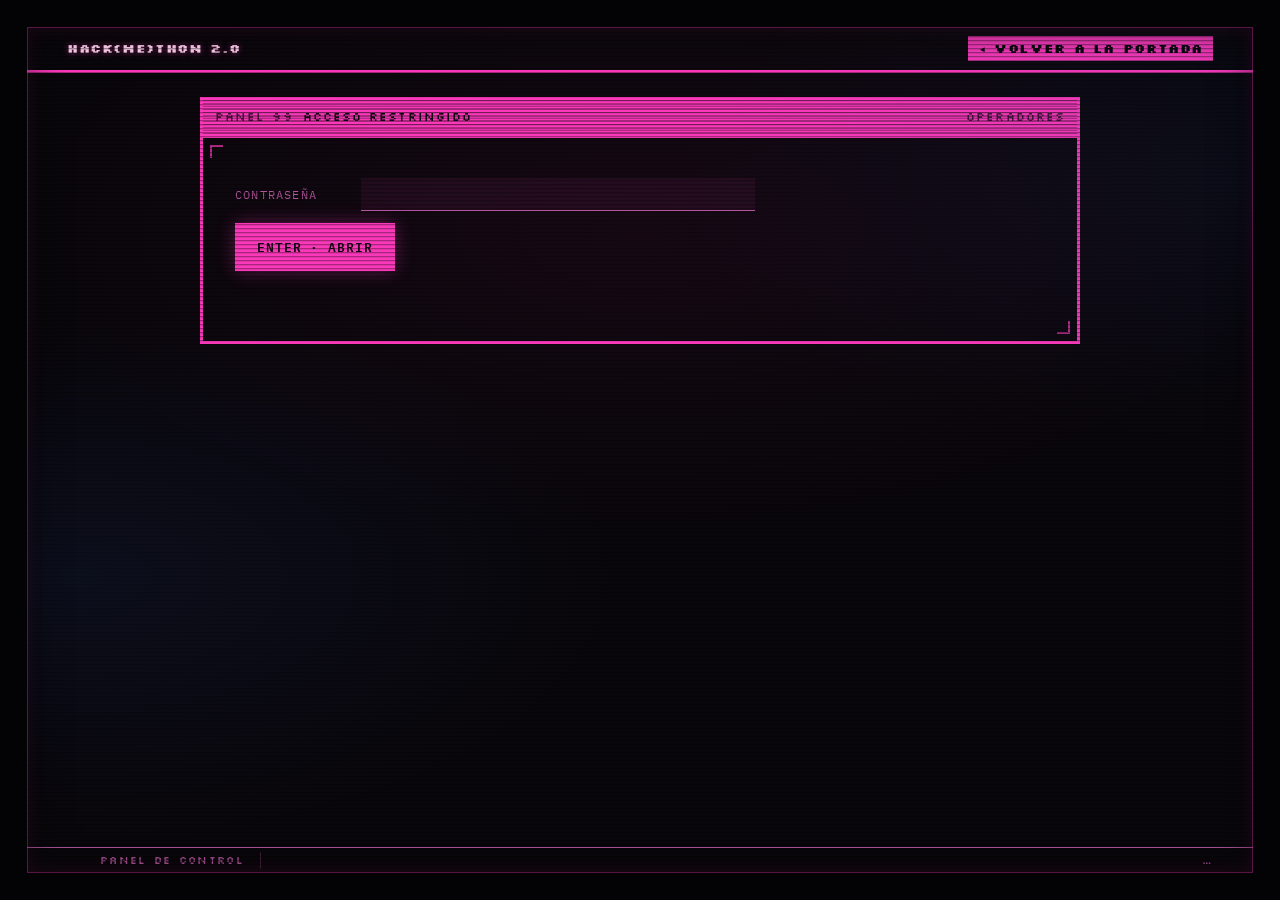
==== commit 8ef3b97a: "Sin guiones largos en los textos; el nombre es Chihuacornio" ====
--- a/admin.html
+++ b/admin.html
@@ -5,6 +5,9 @@
 <meta name="viewport" content="width=device-width, initial-scale=1">
 <meta name="robots" content="noindex, nofollow">
 <title>Panel · HACK(ME)THON 2.0</title>
+<link rel="icon" href="corazon.svg" type="image/svg+xml">
+<link rel="icon" href="corazon-30.png" type="image/png" sizes="30x30">
+<link rel="apple-touch-icon" href="corazon-180.png">
 <meta name="theme-color" content="#0a070c">
 <link rel="preconnect" href="https://fonts.googleapis.com">
 <link rel="preconnect" href="https://fonts.gstatic.com" crossorigin>
@@ -139,7 +142,7 @@
     <header class="panel__bar">
       <span class="panel__id">PANEL 08</span>
       <span class="panel__name">INSCRITOS</span>
-      <span class="panel__stat" id="l-stat">—</span>
+      <span class="panel__stat" id="l-stat">…</span>
     </header>
     <div class="panel__body">
       <p class="adm__sum" id="l-sum"></p>
@@ -155,7 +158,7 @@
            (título, monitor y minijuego) y el registro queda cerrado. -->
       <p class="ajuste">
         <label for="b-modo">MODO PRÓXIMAMENTE</label>
-        <button class="key key--sm" id="b-modo" type="button" aria-pressed="false">—</button>
+        <button class="key key--sm" id="b-modo" type="button" aria-pressed="false">…</button>
         <span class="nota" id="modo-msg"></span>
       </p>
       <div id="l-cuerpo"></div>
@@ -173,7 +176,7 @@
     <header class="panel__bar">
       <span class="panel__id">PANEL 09</span>
       <span class="panel__name">TORNEO BYPASS</span>
-      <span class="panel__stat" id="t-stat">—</span>
+      <span class="panel__stat" id="t-stat">…</span>
     </header>
     <div class="panel__body">
       <p class="adm__sum" id="t-sum"></p>
@@ -214,7 +217,7 @@
 <div class="oia" aria-hidden="true">
   <span class="oia__cell"><b id="oia-sys"></b></span>
   <span class="oia__cell">PANEL DE CONTROL</span>
-  <span class="oia__cell oia__pos" id="oia-pos">—</span>
+  <span class="oia__cell oia__pos" id="oia-pos">…</span>
 </div>
 
 </div>
@@ -280,7 +283,7 @@
 /* ── modo próximamente ─────────────────────────────────── */
 function pintaModo(activo){
   const b = $("#b-modo"), nota = $("#modo-msg");
-  if (typeof activo !== "boolean"){ b.textContent = "—"; nota.textContent = "El servidor no dice el modo: actualízalo."; return; }
+  if (typeof activo !== "boolean"){ b.textContent = "…"; nota.textContent = "El servidor no dice el modo: actualízalo."; return; }
   b.setAttribute("aria-pressed", String(activo));
   b.textContent = activo ? "ACTIVO · APAGAR" : "APAGADO · ACTIVAR";
   nota.className = "nota";
--- a/styles.css
+++ b/styles.css
@@ -1048,6 +1048,15 @@
 .signoff__line a{ color:var(--phos); text-decoration:none; }
 .signoff__line a:hover{ background:var(--phos); color:var(--screen); }
 .signoff__line--dim{ color:rgba(176,85,155,.55); margin-top:14px; }
+/* El membrete de undefined_projects, en blanco (el original es morado y
+   sobre el negro del tubo no se leía). Con su propio rayado y un brillo
+   leve, como el resto de lo que está encendido en la pantalla. */
+.signoff__marca{ margin:22px 0 0; }
+.signoff__marca img{
+  display:block; width:clamp(140px, 20vw, 170px); height:auto;
+  image-rendering:auto; opacity:.92;
+  filter:drop-shadow(0 0 6px rgba(255,211,238,.35));
+}
 
 /* ── área de información del operador (la línea 24) ─────── */
 .oia{
@@ -1147,9 +1156,74 @@
   97.9%{ opacity:0; }
 }
 
+/* «RETO CONFIDENCIAL» en la agenda: lo que tiene cada incisión no se
+   dice antes de tiempo. A diferencia del resto del glitch, este sí se nota:
+   dos copias del texto (magenta y azul) se asoman en tiras y el renglón
+   salta. Cada renglón con su desfase (--i) para que no parpadeen juntos. */
+.secreto{
+  position:relative; display:inline-block;
+  font-family:var(--f-mono); font-size:13px; font-weight:600; letter-spacing:.18em;
+  color:var(--phos-hi); text-shadow:var(--fringe);
+  animation:secreto-salto 3.1s steps(1) infinite;
+  animation-delay:calc(var(--i, 0) * -.53s);
+}
+.secreto::before, .secreto::after{
+  content:attr(data-text); content:attr(data-text) / "";
+  position:absolute; inset:0; pointer-events:none; opacity:0;
+  animation:inherit; animation-name:secreto-tira;
+}
+.secreto::before{ color:var(--magenta); }
+.secreto::after{ color:var(--blue-hi); animation-direction:reverse; animation-duration:2.3s; }
+@keyframes secreto-salto{
+  0%, 86%, 100%{ transform:none; }
+  87%{ transform:translateX(-2px) skewX(-6deg); }
+  89%{ transform:translateX(2px); }
+  91%{ transform:none; }
+  95%{ transform:translateX(1px) skewX(4deg); }
+  96%{ transform:none; }
+}
+@keyframes secreto-tira{
+  0%, 82%, 100%{ opacity:0; }
+  83%{ opacity:1; clip-path:inset(0 0 62% 0); transform:translateX(-4px); }
+  86%{ opacity:1; clip-path:inset(55% 0 10% 0); transform:translateX(3px); }
+  89%{ opacity:1; clip-path:inset(20% 0 45% 0); transform:translateX(-2px); }
+  92%{ opacity:0; }
+  95%{ opacity:1; clip-path:inset(70% 0 0 0); transform:translateX(5px); }
+  97%{ opacity:0; }
+}
+@media (prefers-reduced-motion:reduce){
+  .secreto, .secreto::before, .secreto::after{ animation:none; }
+}
+
 /* ── mapa ───────────────────────────────────────────────── */
 .coords{ font-variant-numeric:tabular-nums; }
 .maplink{ margin:14px 0 0; font-size:12.5px; }
+.maplink[hidden]{ display:none; }
+
+/* El mapa de la sede, a todo lo ancho bajo el texto. Google lo pinta claro;
+   el filtro lo invierte y lo tiñe para que parezca otra pantalla del tubo
+   y no una ventana a otro sitio. */
+.mapa{ grid-column:1 / -1; margin:0; }
+.mapa[hidden]{ display:none; }
+.mapa__vidrio{
+  position:relative; border:2px solid var(--rule); border-left:3px solid var(--blue);
+  height:clamp(220px, 32vw, 300px); overflow:hidden; background:var(--screen-2);
+}
+.mapa__vidrio iframe{
+  display:block; width:100%; height:100%; border:0;
+  filter:invert(.9) hue-rotate(180deg) saturate(.7) contrast(.95);
+}
+/* rayado del tubo encima, sin robarle los clics al mapa */
+.mapa__vidrio::after{
+  content:""; position:absolute; inset:0; pointer-events:none;
+  background:var(--rayas); mix-blend-mode:multiply; opacity:.5;
+  box-shadow:inset 0 0 40px rgba(250,57,186,.18);
+}
+.mapa__pie{
+  display:flex; flex-wrap:wrap; justify-content:space-between; align-items:center; gap:8px 2ch;
+  margin-top:8px; font-size:10.5px; letter-spacing:.14em; color:var(--phos-dim);
+}
+.mapa__pie .maplink{ margin:0; }
 .maplink a{
   color:var(--phos); text-decoration:none; letter-spacing:.08em;
   border:1px solid var(--rule); padding:6px 12px; display:inline-block;
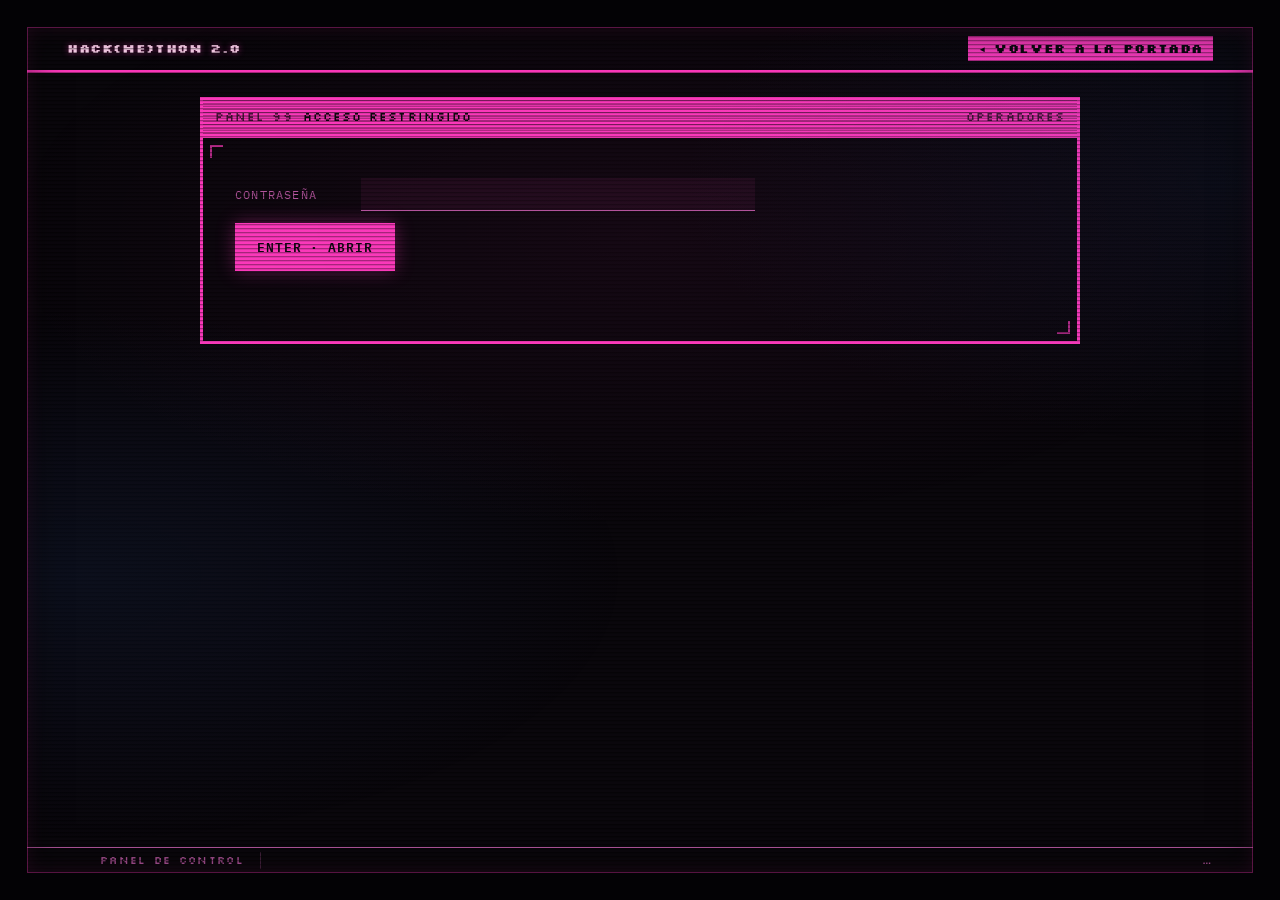
==== commit ac43fb53: "Registro: opción de representar a una organización; campos de escuela ocultos si no estudia" ====
--- a/admin.html
+++ b/admin.html
@@ -19,6 +19,34 @@
   .adm{ width:100%; max-width:1100px; margin-inline:auto; padding:24px var(--gut) 60px; }
   .adm__sum{ display:flex; flex-wrap:wrap; gap:0 2ch; font-size:12.5px; letter-spacing:.1em; color:var(--phos-dim); margin:0 0 18px; }
   .adm__sum b{ color:var(--phos-hi); font-weight:600; }
+
+  /* inscritos por semana, hasta el día del evento */
+  .sem{ position:relative; margin:0 0 22px; border:2px solid var(--rule); border-left:3px solid var(--blue);
+        padding:14px clamp(12px,2vw,18px) 10px; }
+  .sem__t{ margin:0; font-size:12px; letter-spacing:.14em; color:var(--phos-hi); }
+  .sem__sub{ margin:2px 0 8px; font-size:11.5px; letter-spacing:.06em; color:var(--phos-dim); }
+  .sem svg{ display:block; width:100%; height:auto; overflow:visible; }
+  .sem text{ font-family:var(--f-mono); fill:var(--phos-dim); font-size:11px; letter-spacing:.06em; }
+  .sem .eje{ stroke:rgba(250,57,186,.16); stroke-width:1; }
+  .sem .base{ stroke:rgba(250,57,186,.4); stroke-width:1; }
+  .sem .barra{ fill:var(--phos); }
+  .sem .hoy text, .sem text.valor{ fill:var(--phos-hi); }
+  .sem .futura text{ fill:rgba(176,85,155,.55); }
+  .sem .evento{ stroke:var(--clorofila); stroke-width:1; }
+  .sem text.evento-t{ fill:var(--clorofila); }
+  .sem .golpe{ fill:transparent; cursor:default; outline:none; }
+  .sem .golpe:hover, .sem .golpe:focus-visible{ fill:rgba(250,57,186,.08); }
+  .sem .golpe:focus-visible{ stroke:var(--uv); stroke-width:2; }
+  .sem__tip{ position:absolute; pointer-events:none; z-index:2; min-width:15ch;
+             background:var(--screen); border:1px solid var(--phos-dim); padding:6px 10px;
+             font-size:11.5px; letter-spacing:.06em; color:var(--phos-dim); white-space:nowrap; }
+  .sem__tip b{ display:block; font-size:18px; color:var(--phos-hi); font-weight:600; letter-spacing:0; }
+  .sem details{ margin-top:6px; font-size:11.5px; letter-spacing:.08em; color:var(--phos-dim); }
+  .sem summary{ cursor:pointer; width:max-content; }
+  .sem table{ border-collapse:collapse; margin-top:8px; font-variant-numeric:tabular-nums; }
+  .sem th, .sem td{ text-align:left; padding:3px 2ch 3px 0; border-bottom:1px solid var(--rule); font-weight:400; }
+  .sem td{ color:var(--phos-soft); }
+  .sem td.n{ text-align:right; }
 
   .eq{ border:2px solid var(--rule); margin-bottom:2px; display:grid;
        grid-template-columns:auto minmax(0,1fr) minmax(0,1fr); gap:0 clamp(14px,2vw,24px);
@@ -66,6 +94,20 @@
   .ajuste .nota{ font-size:11.5px; color:var(--phos-dim); }
   .ajuste .nota.ok{ color:var(--phos-hi); }
   .ajuste .nota.err{ color:var(--magenta); }
+  .conf{ margin:0 0 18px; }
+  .conf details{ margin:-4px 0 0; font-size:12px; }
+  .conf summary{ cursor:pointer; color:var(--phos-dim); letter-spacing:.1em; }
+  .conf__tabla{ width:100%; border-collapse:collapse; margin-top:8px; font-size:12px; }
+  .conf__tabla th{ text-align:left; color:var(--phos-dim); font-weight:500; letter-spacing:.1em; padding:4px 8px 4px 0; }
+  .vista{ width:min(680px, 96vw); height:min(900px, 92vh); padding:0; border:1px solid var(--phos);
+           background:#0a070c; color:var(--phos-hi); }
+  .vista::backdrop{ background:rgba(0,0,0,.75); }
+  .vista[open]{ display:flex; flex-direction:column; }
+  .vista__bar{ display:flex; gap:1.5ch; align-items:center; justify-content:space-between;
+               padding:8px 12px; font-size:12px; letter-spacing:.05em; border-bottom:1px solid rgba(250,57,186,.3); }
+  .vista__bar span{ overflow-wrap:anywhere; }
+  .vista iframe{ flex:1; width:100%; border:0; background:#0a070c; }
+  .conf__tabla td{ padding:4px 8px 4px 0; border-top:1px solid rgba(250,57,186,.15); vertical-align:top; word-break:break-word; }
   #b-modo[aria-pressed="true"]{ background:var(--sangre); border-color:var(--sangre); color:var(--screen); }
 
   /* borrar equipo */
@@ -77,6 +119,18 @@
                       border:1px solid var(--rule); padding:4px 10px; cursor:pointer; }
   .eq__borrar button:hover{ background:var(--magenta); color:var(--screen); border-color:var(--magenta); }
   .eq__borrar .aviso{ font-size:11.5px; color:var(--magenta); margin-right:auto; }
+  .eq__borrar button:disabled{ opacity:.4; cursor:default; background:transparent; color:var(--phos-dim); border-color:var(--rule); }
+  .eq__borrar select{ font-family:var(--f-mono); font-size:10.5px; letter-spacing:.06em; max-width:100%;
+                      background:var(--screen); color:var(--phos-soft); border:1px solid var(--rule); padding:4px 6px; }
+  .eq__crew .eq__acc{ flex-basis:100%; display:flex; flex-wrap:wrap; align-items:center; gap:6px 2ch; margin-top:6px; }
+  .grupo .eq__acc .eq__borrar{ flex-basis:auto; margin:0; padding:0; border:0; }
+  .eq__acc .eq__mover{ flex:0 1 auto; }
+  .eq__borrar select{ width:auto; display:inline-block; min-width:0; }
+  .eq__clave .aviso{ margin-right:0; color:var(--phos-soft); }
+  .eq__clave code{ font-family:var(--f-mono); font-size:16px; font-weight:600; letter-spacing:.18em; color:var(--phos-hi);
+                   background:var(--screen-3); border:1px solid var(--phos); padding:3px 10px; user-select:all; text-shadow:var(--bloom); }
+  @keyframes movido{ from{ background:rgba(61,220,151,.22); } to{ background:transparent; } }
+  .eq__crew li.eq--movido{ animation:movido 2.4s ease-out; }
   .eq__borrar button.si{ background:var(--magenta); color:var(--screen); border-color:var(--magenta); font-weight:600; }
 
   /* torneo de BYPASS */
@@ -147,6 +201,21 @@
     <div class="panel__body">
       <p class="adm__sum" id="l-sum"></p>
 
+      <!-- inscritos por semana hasta el día del evento: la arma pintaSemanas() -->
+      <figure class="sem" id="sem">
+        <p class="sem__t">INSCRITOS POR SEMANA</p>
+        <p class="sem__sub" id="sem-sub"></p>
+        <div id="sem-graf"></div>
+        <div class="sem__tip" id="sem-tip" hidden></div>
+        <details>
+          <summary>VER TABLA</summary>
+          <table id="sem-tabla">
+            <thead><tr><th>SEMANA</th><th>NUEVOS</th><th>ACUMULADO</th></tr></thead>
+            <tbody></tbody>
+          </table>
+        </details>
+      </figure>
+
       <p class="ajuste">
         <label for="f-cupo">CUPO DE PERSONAS</label>
         <input id="f-cupo" type="number" min="0" max="2000" step="1" inputmode="numeric">
@@ -161,6 +230,30 @@
         <button class="key key--sm" id="b-modo" type="button" aria-pressed="false">…</button>
         <span class="nota" id="modo-msg"></span>
       </p>
+      <!-- Correo de confirmación (folio, QR, equipo, WhatsApp): a quién ya le
+           llegó, y el botón para mandárselo a quien no lo tiene. -->
+      <div class="conf" id="conf">
+        <p class="ajuste">
+          <label>CORREO DE CONFIRMACIÓN</label>
+          <span class="nota" id="conf-sum">…</span>
+          <button class="key key--sm" id="b-conf" type="button" hidden>MANDAR</button>
+        </p>
+        <details id="conf-det">
+          <summary>VER A QUIÉN LE FALTA</summary>
+          <table class="conf__tabla">
+            <thead><tr><th></th><th>FOLIO</th><th>NOMBRE</th><th>CORREO</th><th>EQUIPO</th><th>MENOR</th><th></th></tr></thead>
+            <tbody id="conf-lista"></tbody>
+          </table>
+        </details>
+      </div>
+      <!-- Vista previa: el correo exacto que le llegaría a esa persona -->
+      <dialog class="vista" id="vista">
+        <div class="vista__bar">
+          <span id="vista-t">…</span>
+          <button class="key key--sm" id="vista-x" type="button">CERRAR</button>
+        </div>
+        <iframe id="vista-f" title="Vista previa del correo" sandbox="allow-popups allow-popups-to-escape-sandbox"></iframe>
+      </dialog>
       <div id="l-cuerpo"></div>
       <p class="cta" style="margin-top:20px">
         <button class="key" id="b-refresh" type="button">RECARGAR</button>
@@ -251,6 +344,8 @@
 }
 
 const PERIODO = { semestre: "SEMESTRE", cuatrimestre: "CUATRIMESTRE", tetramestre: "TETRAMESTRE", anio: "AÑO" };
+const ORG_TIPO = { asociacion_civil: "ASOCIACIÓN CIVIL", empresa: "EMPRESA", colectivo: "COLECTIVO",
+                   gobierno: "GOBIERNO", otra: "ORGANIZACIÓN" };
 const GENERO = { hombre: "HOMBRE", mujer: "MUJER", otro: "OTRO", prefiero_no_decir: "PREFIERE NO DECIR" };
 // edad a partir de "AAAA-MM-DD"
 function edadDe(fecha){
@@ -317,11 +412,134 @@
 
 const VACIO = '<p class="vacio">TODAVÍA NO HAY NADIE INSCRITO.</p>';
 
+/* ── inscritos por semana ─────────────────────────────────
+   Una barra por semana (de lunes a domingo, hora de este navegador)
+   desde la primera inscripción, o desde esta semana si todavía no hay,
+   hasta la semana del evento (EVENTO.inicio en config.js). Las que no
+   han llegado se ven vacías. Números solo en esta semana y en la mayor;
+   el resto, al pasar el mouse o con el teclado, y en la tabla. */
+const MESES = ["ENE", "FEB", "MAR", "ABR", "MAY", "JUN", "JUL", "AGO", "SEP", "OCT", "NOV", "DIC"];
+const DIA = 864e5;
+const lunesDe = f => { const d = new Date(f.getFullYear(), f.getMonth(), f.getDate()); d.setDate(d.getDate() - (d.getDay() + 6) % 7); return d; };
+const diaMes = d => `${d.getDate()} ${MESES[d.getMonth()]}`;
+
+function semanasDe(regs){
+  const evento = new Date(EVENTO.inicio), hoy = new Date();
+  const fechas = regs.map(r => new Date(r.creado)).filter(f => !isNaN(f));
+  let ini = lunesDe(hoy);
+  for (const f of fechas) if (f < ini) ini = lunesDe(f);
+  const fin = lunesDe(isNaN(evento) ? hoy : evento);
+  const lista = [];
+  for (let d = new Date(ini); d <= fin || !lista.length; d.setDate(d.getDate() + 7))
+    lista.push({ desde: new Date(d), hasta: new Date(d.getFullYear(), d.getMonth(), d.getDate() + 6), n: 0 });
+  for (const f of fechas){
+    const i = Math.min(lista.length - 1, Math.round((lunesDe(f) - ini) / (7 * DIA)));
+    lista[i].n++;
+  }
+  const hoyL = lunesDe(hoy).getTime();
+  let acumulado = 0;
+  for (const s of lista){
+    acumulado += s.n;
+    s.acumulado = acumulado;
+    s.hoy = s.desde.getTime() === hoyL;
+    s.futura = s.desde.getTime() > hoyL;
+    s.evento = !isNaN(evento) && evento >= s.desde && evento < new Date(s.hasta.getTime() + DIA);
+  }
+  return { lista, evento };
+}
+
+function pintaSemanas(regs){
+  const { lista, evento } = semanasDe(regs || []);
+  const caja = $("#sem-graf"), tip = $("#sem-tip");
+  const fmt = n => n.toLocaleString("es-MX");
+  $("#sem-sub").textContent = isNaN(evento) ? "Falta la fecha del evento en config.js." :
+    `${diaMes(lista[0].desde)} al ${diaMes(evento)} (día del evento) · ${fmt(lista.at(-1).acumulado)} en total`;
+
+  // tabla: los mismos números, siempre a la mano
+  const tb = $("#sem-tabla tbody");
+  tb.textContent = "";
+  for (const s of lista){
+    const tr = document.createElement("tr");
+    [`${diaMes(s.desde)} a ${diaMes(s.hasta)}${s.hoy ? " (esta semana)" : ""}${s.evento ? " (evento)" : ""}`,
+     s.futura ? "" : fmt(s.n), s.futura ? "" : fmt(s.acumulado)].forEach((v, i) => {
+      const td = document.createElement("td"); td.textContent = v; if (i) td.className = "n"; tr.appendChild(td);
+    });
+    tb.appendChild(tr);
+  }
+
+  // la gráfica, al ancho real (así el texto no se encoge en el teléfono)
+  const W = Math.max(280, caja.clientWidth || 600), H = 220;
+  const m = { top: 28, right: 8, bottom: 40, left: 34 };
+  const ancho = W - m.left - m.right, alto = H - m.top - m.bottom;
+  const max = Math.max(...lista.map(s => s.n));
+  // ticks enteros y redondos
+  const paso = [1, 2, 5, 10, 20, 25, 50, 100, 200, 250, 500].find(p => Math.ceil(Math.max(max, 1) / p) <= 4) || 1000;
+  const tope = Math.max(paso, Math.ceil(max / paso) * paso);
+  const y = v => m.top + alto - v / tope * alto;
+  const banda = ancho / lista.length, grosor = Math.min(24, banda * .5);
+  const ns = "http://www.w3.org/2000/svg";
+  const el = (tag, at, padre) => { const e = document.createElementNS(ns, tag); for (const k in at) e.setAttribute(k, at[k]); padre && padre.appendChild(e); return e; };
+  const txt = (str, at, padre) => { const e = el("text", at, padre); e.textContent = str; return e; };
+
+  const svg = el("svg", { viewBox: `0 0 ${W} ${H}`, width: W, height: H, role: "img",
+    "aria-label": `Inscritos por semana: ${lista.map(s => `${diaMes(s.desde)} ${s.futura ? "por venir" : s.n}`).join(", ")}` });
+  for (let v = 0; v <= tope; v += paso){
+    el("line", { class: v ? "eje" : "base", x1: m.left, x2: W - m.right, y1: y(v), y2: y(v) }, svg);
+    txt(fmt(v), { x: m.left - 8, y: y(v) + 4, "text-anchor": "end" }, svg);
+  }
+  const mayor = lista.reduce((a, s, i) => !s.futura && s.n > (lista[a]?.n ?? -1) ? i : a, -1);
+  const corto = banda < 64;   // con poco espacio, una etiqueta sí y una no
+  lista.forEach((s, i) => {
+    const cx = m.left + banda * (i + .5);
+    const g = el("g", { class: [s.hoy && "hoy", s.futura && "futura"].filter(Boolean).join(" ") }, svg);
+    // la semana del evento: una línea vertical en el día
+    if (s.evento){
+      const ex = m.left + banda * i + banda * ((evento - s.desde) / (7 * DIA));
+      el("line", { class: "evento", x1: ex, x2: ex, y1: m.top - 6, y2: m.top + alto }, g);
+      txt("EVENTO", { class: "evento-t", x: Math.min(ex, W - m.right), y: m.top - 12, "text-anchor": "end" }, g);
+    }
+    if (s.n > 0){
+      // columna con la punta redondeada (4px) y la base recta
+      const h = Math.max(2, m.top + alto - y(s.n)), x0 = cx - grosor / 2, y0 = y(s.n), r = Math.min(4, h, grosor / 2);
+      el("path", { class: "barra", d: `M${x0},${y0 + h}V${y0 + r}Q${x0},${y0} ${x0 + r},${y0}H${x0 + grosor - r}Q${x0 + grosor},${y0} ${x0 + grosor},${y0 + r}V${y0 + h}Z` }, g);
+    }
+    if ((s.hoy || i === mayor) && !s.futura)
+      txt(fmt(s.n), { class: "valor", x: cx, y: y(s.n) - 7, "text-anchor": "middle" }, g);
+    if (!corto || i % 2 === 0 || s.hoy)
+      txt(diaMes(s.desde), { x: cx, y: H - m.bottom + 16, "text-anchor": "middle" }, g);
+    if (s.hoy) txt("HOY", { x: cx, y: H - m.bottom + 30, "text-anchor": "middle" }, g);
+
+    // zona de hover y foco: toda la columna, no solo la barra
+    const golpe = el("rect", { class: "golpe", x: m.left + banda * i, y: m.top, width: banda, height: alto, tabindex: 0,
+      "aria-label": `Semana del ${diaMes(s.desde)} al ${diaMes(s.hasta)}: ${s.futura ? "por venir" : `${s.n} nuevos, ${s.acumulado} acumulados`}` }, g);
+    const muestra = () => {
+      tip.textContent = "";
+      const b = document.createElement("b");
+      b.textContent = s.futura ? "por venir" : `${fmt(s.n)} nuevo${s.n === 1 ? "" : "s"}`;
+      tip.append(b, `${diaMes(s.desde)} a ${diaMes(s.hasta)}`);
+      if (!s.futura) tip.append(document.createElement("br"), `${fmt(s.acumulado)} acumulados`);
+      tip.hidden = false;
+      const izq = caja.offsetLeft + cx - tip.offsetWidth / 2;
+      tip.style.left = Math.max(4, Math.min(izq, caja.offsetLeft + W - tip.offsetWidth - 4)) + "px";
+      tip.style.top = caja.offsetTop + Math.max(0, y(Math.max(s.n, 0)) - tip.offsetHeight - 12) + "px";
+    };
+    const oculta = () => { tip.hidden = true; };
+    golpe.addEventListener("pointerenter", muestra);
+    golpe.addEventListener("focus", muestra);
+    golpe.addEventListener("pointerleave", oculta);
+    golpe.addEventListener("blur", oculta);
+  });
+  caja.textContent = "";
+  caja.appendChild(svg);
+}
+addEventListener("resize", () => { if (datos) pintaSemanas(datos.registros); });
+
 function pinta(d){
   datos = d;
   $("#f-cupo").value = d.cupo;
   pintaModo(d.proximamente);
   resumen(d);
+  pintaSemanas(d.registros);
 
   const cuerpo = $("#l-cuerpo");
   cuerpo.textContent = "";
@@ -340,13 +558,15 @@
   const grupos = [...equipos.values()]
     .sort((a, b) => a[0].equipo.localeCompare(b[0].equipo, "es"))
     .map(g => ({ titulo: g[0].equipo, gente: g,
-                 logo: logos.get(g[0].equipo_key)?.logo,
+                 logo: logos.get(g[0].equipo_key)?.logo, eq: logos.get(g[0].equipo_key),
                  estado: g.length >= min ? ["ok", `${g.length}/${max} · COMPLETO`] : ["falta", `${g.length}/${max} · FALTAN ${min - g.length} PARA ${min}`] }));
   for (const e of d.equipos || [])
     if (!equipos.has(e.equipo_key))
-      grupos.push({ titulo: e.nombre, logo: e.logo, gente: [], vacio: e, estado: ["falta", `0/${max} · SIN NADIE`] });
-  const sinNombre = d.registros.filter(r => r.equipo_modo === "sin_nombre");
-  const asignar = d.registros.filter(r => r.equipo_modo === "asignar");
+      grupos.push({ titulo: e.nombre, logo: e.logo, gente: [], vacio: e, eq: e, estado: ["falta", `0/${max} · SIN NADIE`] });
+  // Quien ya tiene equipo_key ya está en un equipo, aunque al registrarse
+  // haya pedido que lo acomodaran (lo acomodó el panel).
+  const sinNombre = d.registros.filter(r => r.equipo_modo === "sin_nombre" && !r.equipo_key);
+  const asignar = d.registros.filter(r => r.equipo_modo === "asignar" && !r.equipo_key);
   if (sinNombre.length) grupos.push({ titulo: "TIENEN EQUIPO, SIN NOMBRE", gente: sinNombre, estado: ["", `${sinNombre.length} · HAY QUE PREGUNTARLES CON QUIÉN VIENEN`] });
   if (asignar.length) grupos.push({ titulo: "PARA ASIGNAR", gente: asignar, estado: ["falta", `${asignar.length} · NO TIENEN EQUIPO`] });
 
@@ -367,6 +587,7 @@
     ul.className = "eq__crew";
     g.gente.forEach(r => ul.appendChild(persona(r)));
     caja.append(t, ul);
+    if (g.eq) caja.appendChild(zonaClave(g.eq));
     if (g.vacio) caja.appendChild(zonaBorrarEquipo(g.vacio));
     cuerpo.appendChild(caja);
   }
@@ -386,13 +607,148 @@
   det.append(
     `${r.folio} · ${fecha} · ${edad} AÑOS${r.tutor ? " (MENOR: TUTOR AUTORIZÓ)" : ""} · ${GENERO[r.genero] || r.genero} · ` +
     `${r.curp} · NAC. ${r.nacimiento} · CP ${r.cp} · ` +
-    (r.estudia ? `${r.institucion} · ${r.carrera} · ${PERIODO[r.periodo] || r.periodo} ${r.semestre}` : "NO ESTUDIA") + " · ");
+    (r.estudia ? `${r.institucion} · ${r.carrera} · ${PERIODO[r.periodo] || r.periodo} ${r.semestre}` : "NO ESTUDIA") + " · " +
+    (r.organizacion ? `REPRESENTA A ${ORG_TIPO[r.organizacion_tipo] || "ORGANIZACIÓN"} «${r.organizacion}» · ` : ""));
   const c = document.createElement("a");
   c.href = "mailto:" + r.correo; c.textContent = r.correo;
   det.appendChild(c);
+  li.dataset.id = r.id;
   li.append(b, tel, det);
-  li.appendChild(zonaBorrar(r, li));
+  // Cambiar de equipo y borrar, en un mismo renglón.
+  const acc = document.createElement("div");
+  acc.className = "eq__acc";
+  acc.append(zonaMover(r), zonaBorrar(r, li));
+  li.appendChild(acc);
   return li;
+}
+
+/* Cambiar a alguien de equipo, o regresarlo a «PARA ASIGNAR». No borra
+   nada y se puede deshacer moviéndolo otra vez, así que va en un solo
+   paso. Los equipos llenos salen en la lista pero no se pueden elegir. */
+function zonaMover(r){
+  const zona = document.createElement("p");
+  zona.className = "eq__borrar eq__mover";
+  const { max } = datos.equipo || { max: 5 };
+  const cuantos = new Map();
+  for (const x of datos.registros) if (x.equipo_key) cuantos.set(x.equipo_key, (cuantos.get(x.equipo_key) || 0) + 1);
+
+  const reposo = () => {
+    zona.textContent = "";
+    const sel = document.createElement("select");
+    sel.setAttribute("aria-label", `Cambiar de equipo a ${r.nombre} ${r.apellidos}`);
+    sel.add(new Option("CAMBIAR DE EQUIPO…", "", true, true));
+    sel.options[0].disabled = true;
+    for (const e of [...(datos.equipos || [])].sort((a, b) => a.nombre.localeCompare(b.nombre, "es"))){
+      const n = cuantos.get(e.equipo_key) || 0;
+      const aqui = e.equipo_key === r.equipo_key;
+      const o = new Option(`${e.nombre} · ${n}/${max}${aqui ? " · AQUÍ ESTÁ" : n >= max ? " · LLENO" : ""}`, String(e.id));
+      o.disabled = aqui || n >= max;
+      sel.add(o);
+    }
+    if (r.equipo_key) sel.add(new Option("SIN EQUIPO · PARA ASIGNAR", "null"));
+    const b = document.createElement("button");
+    b.type = "button"; b.textContent = "MOVER"; b.disabled = true;
+    sel.addEventListener("change", () => { b.disabled = !sel.value; });
+    b.addEventListener("click", () => mover(sel.value === "null" ? null : Number(sel.value)));
+    zona.append(sel, b);
+  };
+
+  const mover = async equipo => {
+    zona.textContent = "Moviendo...";
+    try {
+      const resp = await fetch(API + "/registros", {
+        method: "POST",
+        headers: { authorization: "Bearer " + token(), "content-type": "application/json" },
+        body: JSON.stringify({ accion: "mover", id: r.id, equipo }),
+      });
+      const d = await resp.json().catch(() => ({}));
+      if (!resp.ok) throw new Error(d.mensaje || ("HTTP " + resp.status));
+      const e = equipo === null ? null : datos.equipos.find(x => x.id === equipo);
+      Object.assign(r, e
+        ? { equipo_key: e.equipo_key, equipo: e.nombre }
+        : { equipo_key: null, equipo: null, equipo_modo: "asignar" });
+      pinta(datos);
+      // Que se vea a dónde fue a dar.
+      const fila = document.querySelector(`#l-cuerpo li[data-id="${r.id}"]`);
+      if (fila){ fila.classList.add("eq--movido"); fila.scrollIntoView({ block: "center", behavior: "smooth" }); }
+    } catch (err) {
+      zona.textContent = "";
+      const aviso = document.createElement("span");
+      aviso.className = "aviso"; aviso.textContent = "No se pudo mover: " + err.message;
+      zona.appendChild(aviso);
+      setTimeout(reposo, 4000);
+    }
+  };
+
+  reposo();
+  return zona;
+}
+
+/* Contraseña nueva para un equipo: la genera el servidor y la devuelve
+   UNA sola vez (en la base solo queda el hash). Se guarda aquí, en memoria,
+   hasta que se pica LISTO, para que no se pierda si el panel se repinta
+   por otra cosa. Recargar la página sí la pierde: por eso el aviso. */
+const clavesNuevas = new Map();
+function zonaClave(eq){
+  const zona = document.createElement("p");
+  zona.className = "eq__borrar eq__clave";
+  let reloj = null;
+  const boton = (texto, accion, clase) => {
+    const b = document.createElement("button");
+    b.type = "button"; b.textContent = texto; if (clase) b.className = clase;
+    b.addEventListener("click", accion);
+    return b;
+  };
+  const aviso = texto => { const a = document.createElement("span"); a.className = "aviso"; a.textContent = texto; return a; };
+
+  const reposo = () => {
+    zona.textContent = "";
+    if (clavesNuevas.has(eq.id)) return muestra(clavesNuevas.get(eq.id));
+    zona.appendChild(boton("CONTRASEÑA NUEVA", preguntar));
+  };
+  const preguntar = () => {
+    zona.textContent = "";
+    zona.append(
+      aviso(`¿Contraseña nueva para «${eq.nombre}»? La de ahora deja de servir para unirse.`),
+      boton("SÍ, CAMBIARLA", () => { clearTimeout(reloj); genera(); }, "si"),
+      boton("CANCELAR", () => { clearTimeout(reloj); reposo(); }));
+    reloj = setTimeout(reposo, 8000);
+  };
+  const genera = async () => {
+    zona.textContent = "Generando...";
+    try {
+      const r = await fetch(API + "/registros", {
+        method: "POST",
+        headers: { authorization: "Bearer " + token(), "content-type": "application/json" },
+        body: JSON.stringify({ accion: "clave", equipo: eq.id }),
+      });
+      const d = await r.json().catch(() => ({}));
+      if (!r.ok) throw new Error(d.mensaje || ("HTTP " + r.status));
+      clavesNuevas.set(eq.id, d.clave);
+      muestra(d.clave);
+    } catch (e) {
+      zona.textContent = "";
+      zona.appendChild(aviso("No se pudo cambiar: " + e.message));
+      setTimeout(reposo, 4000);
+    }
+  };
+  const muestra = clave => {
+    zona.textContent = "";
+    const c = document.createElement("code");
+    c.className = "clave"; c.textContent = clave;
+    const copiar = boton("COPIAR", async () => {
+      try { await navigator.clipboard.writeText(clave); copiar.textContent = "COPIADA"; }
+      catch { copiar.textContent = "SELECCIÓNALA Y CÓPIALA"; }
+    });
+    zona.append(
+      aviso(`Contraseña nueva de «${eq.nombre}»:`), c,
+      aviso("Pásasela al equipo ahora: no se vuelve a mostrar."),
+      copiar,
+      boton("LISTO", () => { clavesNuevas.delete(eq.id); reposo(); }));
+  };
+
+  reposo();
+  return zona;
 }
 
 /* Borrar es irreversible, así que va en dos pasos y el aviso dice a quién
@@ -662,6 +1018,92 @@
   URL.revokeObjectURL(a.href);
 });
 
+/* ── correo de confirmación ───────────────────────────────
+   Quienes se registraron antes del 10-nov-2026 no lo recibieron, y a
+   alguien le pudo fallar Resend. Aquí se ve a quién le falta y se le
+   manda; el servidor no se lo repite a quien ya lo tiene. */
+let confPendientes = [];
+async function cargaConf(){
+  const sum = $("#conf-sum"), b = $("#b-conf"), tb = $("#conf-lista");
+  try {
+    const r = await fetch(API + "/confirmaciones", { headers: { authorization: "Bearer " + token() } });
+    const d = await r.json().catch(() => ({}));
+    if (!r.ok) throw new Error(d.mensaje || ("HTTP " + r.status));
+    confPendientes = d.lista.filter(x => !x.confirmacion);
+    sum.className = "nota" + (confPendientes.length ? "" : " ok");
+    sum.textContent = `${d.enviados} con correo · ${d.pendientes} sin correo`;
+    b.hidden = !confPendientes.length;
+    b.textContent = `MANDAR A ${confPendientes.length}`;
+    $("#conf-det").hidden = !confPendientes.length;
+    tb.replaceChildren(...confPendientes.map(x => {
+      const tr = document.createElement("tr");
+      const caja = document.createElement("input");
+      caja.type = "checkbox"; caja.checked = true; caja.value = x.id;
+      caja.setAttribute("aria-label", "Mandar a " + x.nombre);
+      caja.addEventListener("change", cuentaConf);
+      const celda = v => { const td = document.createElement("td"); td.textContent = v; return td; };
+      const td0 = document.createElement("td"); td0.append(caja);
+      const ver = document.createElement("button");
+      ver.type = "button"; ver.className = "key key--sm"; ver.textContent = "VER";
+      ver.setAttribute("aria-label", "Ver el correo de " + x.nombre);
+      ver.addEventListener("click", () => vistaConf(x.id, ver));
+      const td6 = document.createElement("td"); td6.append(ver);
+      tr.append(td0, celda(x.folio), celda(x.nombre), celda(x.correo),
+                celda(x.modo === "asignar" ? "(por asignar)" : x.equipo), celda(x.menor ? "SÍ" : ""), td6);
+      return tr;
+    }));
+  } catch (e) {
+    sum.className = "nota err"; sum.textContent = "No se pudo leer: " + e.message;
+    b.hidden = true;
+  }
+}
+async function vistaConf(id, boton){
+  boton.disabled = true;
+  try {
+    const r = await fetch(`${API}/confirmaciones?vista=${id}`, { headers: { authorization: "Bearer " + token() } });
+    const d = await r.json().catch(() => ({}));
+    if (!r.ok) throw new Error(d.mensaje || ("HTTP " + r.status));
+    $("#vista-t").textContent = `PARA: ${d.para} · ASUNTO: ${d.asunto}`;
+    // Las ligas del correo se abren en otra pestaña: dentro del marco
+    // aislado el navegador no muestra el PDF de la carta ni otras páginas.
+    $("#vista-f").srcdoc = d.html.replace("<head>", '<head><base target="_blank">');
+    $("#vista").showModal();
+  } catch (e) {
+    alert("No se pudo cargar la vista previa: " + e.message);
+  } finally {
+    boton.disabled = false;
+  }
+}
+const confMarcados = () => [...document.querySelectorAll("#conf-lista input:checked")].map(c => Number(c.value));
+function cuentaConf(){
+  const n = confMarcados().length, b = $("#b-conf");
+  b.textContent = `MANDAR A ${n}`; b.disabled = !n;
+}
+async function mandaConf(){
+  const ids = confMarcados(), b = $("#b-conf"), sum = $("#conf-sum");
+  if (!ids.length) return;
+  if (!confirm(`Se va a mandar el correo de confirmación a ${ids.length} ${ids.length === 1 ? "persona" : "personas"}. ¿Seguro?`)) return;
+  b.disabled = true; sum.className = "nota"; sum.textContent = "Mandando...";
+  try {
+    let total = 0;
+    for (let i = 0; i < ids.length; i += 100){
+      const r = await fetch(API + "/confirmaciones", {
+        method: "POST",
+        headers: { "content-type": "application/json", authorization: "Bearer " + token() },
+        body: JSON.stringify({ ids: ids.slice(i, i + 100) }),
+      });
+      const d = await r.json().catch(() => ({}));
+      if (!r.ok) throw new Error(d.mensaje || ("HTTP " + r.status));
+      total += d.enviados;
+    }
+    await cargaConf();
+    sum.className = "nota ok"; sum.textContent = `Listo: se mandaron ${total}. ` + sum.textContent;
+  } catch (e) {
+    sum.className = "nota err"; sum.textContent = "No se pudo mandar: " + e.message;
+    b.disabled = false;
+  }
+}
+
 async function abre(){
   try {
     const d = await carga();
@@ -669,6 +1111,7 @@
     lista.hidden = false;
     pinta(d);
     cargaTorneo();
+    cargaConf();
     $("#oia-pos").textContent = d.cupo > 0
       ? `${d.registrados}/${String(d.cupo).padStart(3, "0")}`
       : `${d.registrados} INSCRITOS`;
@@ -693,6 +1136,8 @@
 $("#b-refresh").addEventListener("click", abre);
 $("#b-cupo").addEventListener("click", guardaCupo);
 $("#b-modo").addEventListener("click", cambiaModo);
+$("#b-conf").addEventListener("click", mandaConf);
+$("#vista-x").addEventListener("click", () => $("#vista").close());
 $("#f-cupo").addEventListener("keydown", e => { if (e.key === "Enter"){ e.preventDefault(); guardaCupo(); } });
 $("#b-salir").addEventListener("click", () => {
   sessionStorage.removeItem("hmt_token");
@@ -705,12 +1150,13 @@
   const esc = v => '"' + String(v ?? "").replace(/^[=+\-@\t\r]/, "'$&").replace(/"/g, '""') + '"';
   const columnas = ["folio","registrado","nombre","apellidos","correo","telefono","curp","genero",
                     "nacimiento","edad","cp","estudia","institucion","carrera","periodo","semestre",
-                    "tiene_equipo","equipo","privacidad","responsiva","tutor"];
+                    "organizacion_tipo","organizacion","tiene_equipo","equipo","privacidad","responsiva","tutor"];
   const filas = [columnas];
   for (const r of datos.registros){
     filas.push([r.folio, r.creado, r.nombre, r.apellidos, r.correo, r.telefono, r.curp, r.genero,
                 r.nacimiento, edadDe(r.nacimiento), r.cp, r.estudia ? "si" : "no", r.institucion, r.carrera,
-                (PERIODO[r.periodo] || r.periodo || "").toLowerCase(), r.semestre, r.equipo_modo, r.equipo,
+                (PERIODO[r.periodo] || r.periodo || "").toLowerCase(), r.semestre,
+                r.organizacion_tipo, r.organizacion, r.equipo_modo, r.equipo,
                 r.privacidad, r.responsiva, r.tutor ? "si" : "no"].map(esc));
   }
   // BOM para que Excel abra los acentos bien
--- a/styles.css
+++ b/styles.css
@@ -486,7 +486,7 @@
   animation:blink .5s steps(1) infinite; pointer-events:none;
 }
 .juego__furia[hidden]{ display:none; }
-/* el aviso del volteo va abajo, para no taparse con el de la furia
+/* el aviso de la desesperación va abajo, para no taparse con el de la furia
    (a los 20 puntos llegan los dos juntos) */
 .juego__giro{
   position:absolute; bottom:10px; left:50%; transform:translateX(-50%); z-index:2;
@@ -1317,6 +1317,9 @@
 select[aria-invalid="true"]{ border-bottom-color:var(--magenta); background:rgba(250,57,186,.16); }
 .opciones{ display:flex; flex-wrap:wrap; gap:10px 3ch; margin:0 0 4px; }
 .opciones + .crew__campos{ margin-top:14px; }
+/* Sin esto el display:grid le gana a [hidden] y los campos de la escuela
+   se veían aunque la persona contestara que no estudia. */
+.crew__campos[hidden]{ display:none; }
 .crew__campos .fs__hint{ margin:0; }
 .responsiva{ margin:0 0 .7em; padding-left:2.4ch; }
 .responsiva li{ margin:0 0 .35em; }
@@ -1575,3 +1578,57 @@
 html.juego-completo .h2,
 html.juego-completo .banner__blk{ animation:none; transform:none; }
 .consent[hidden]{ display:none; }
+
+/* ============================================================
+   REGISTRO A LA VISTA
+   El registro se llamaba INGRESO / ENTRAR AL QUIRÓFANO y vivía
+   debajo del juego. Ahora dice lo que es, sale en la primera
+   pantalla y, en el teléfono, se queda a un toque abajo.
+   ============================================================ */
+.cta--hero{ margin:4px 0 22px; }
+.key--registro{
+  display:inline-flex; flex-direction:column; align-items:flex-start; gap:3px;
+  font-size:15px; padding:13px 24px;
+}
+.key--registro small{
+  font-size:10.5px; font-weight:500; letter-spacing:.12em; opacity:.78;
+}
+@media (max-width:700px){
+  .cta--hero .key--registro{ width:100%; align-items:center; text-align:center; }
+}
+
+.registro__datos{
+  margin:-6px 0 14px; font-size:12.5px; letter-spacing:.06em; color:var(--blue-hi);
+}
+
+.juego__evento{
+  margin:10px 0 0; padding-top:8px; border-top:1px dashed var(--phos-dim);
+  font-family:var(--f-sans); font-size:13px; color:var(--phos-dim); line-height:1.5;
+}
+.juego__evento a{ color:var(--phos-hi); font-family:var(--f-mono); font-weight:600; letter-spacing:.05em; }
+
+/* la barra fija del teléfono: encima de la línea 24, debajo del rayado */
+.registro-fijo{
+  position:fixed; z-index:56;
+  left:var(--marco); right:var(--marco); bottom:calc(var(--marco) + var(--oia));
+  display:block; text-align:center; text-decoration:none;
+  padding:13px var(--gut);
+  font-family:var(--f-mono); font-size:14px; font-weight:600; letter-spacing:.08em;
+  color:var(--screen); background:var(--phos);
+  box-shadow:0 -6px 18px rgba(0,0,0,.55);
+}
+.registro-fijo[hidden],
+html.juego-completo .registro-fijo{ display:none; }
+@media (min-width:861px){ .registro-fijo{ display:none !important; } }
+@media (max-width:860px){
+  /* que el final de la página no quede debajo de la barra */
+  html:not(.proximamente) .tubo{ padding-bottom:calc(var(--oia) + 8px + var(--marco) + 50px); }
+}
+
+/* ayuda con el registro: el WhatsApp de la organización */
+.registro__ayuda{
+  margin:-4px 0 18px; padding:8px 12px; max-width:64ch;
+  border-left:3px solid var(--blue);
+  font-family:var(--f-sans); font-size:14px; color:var(--phos-soft); line-height:1.5;
+}
+.registro__ayuda a, .alta .note a{ color:var(--blue-hi); font-family:var(--f-mono); font-weight:600; letter-spacing:.05em; white-space:nowrap; }
